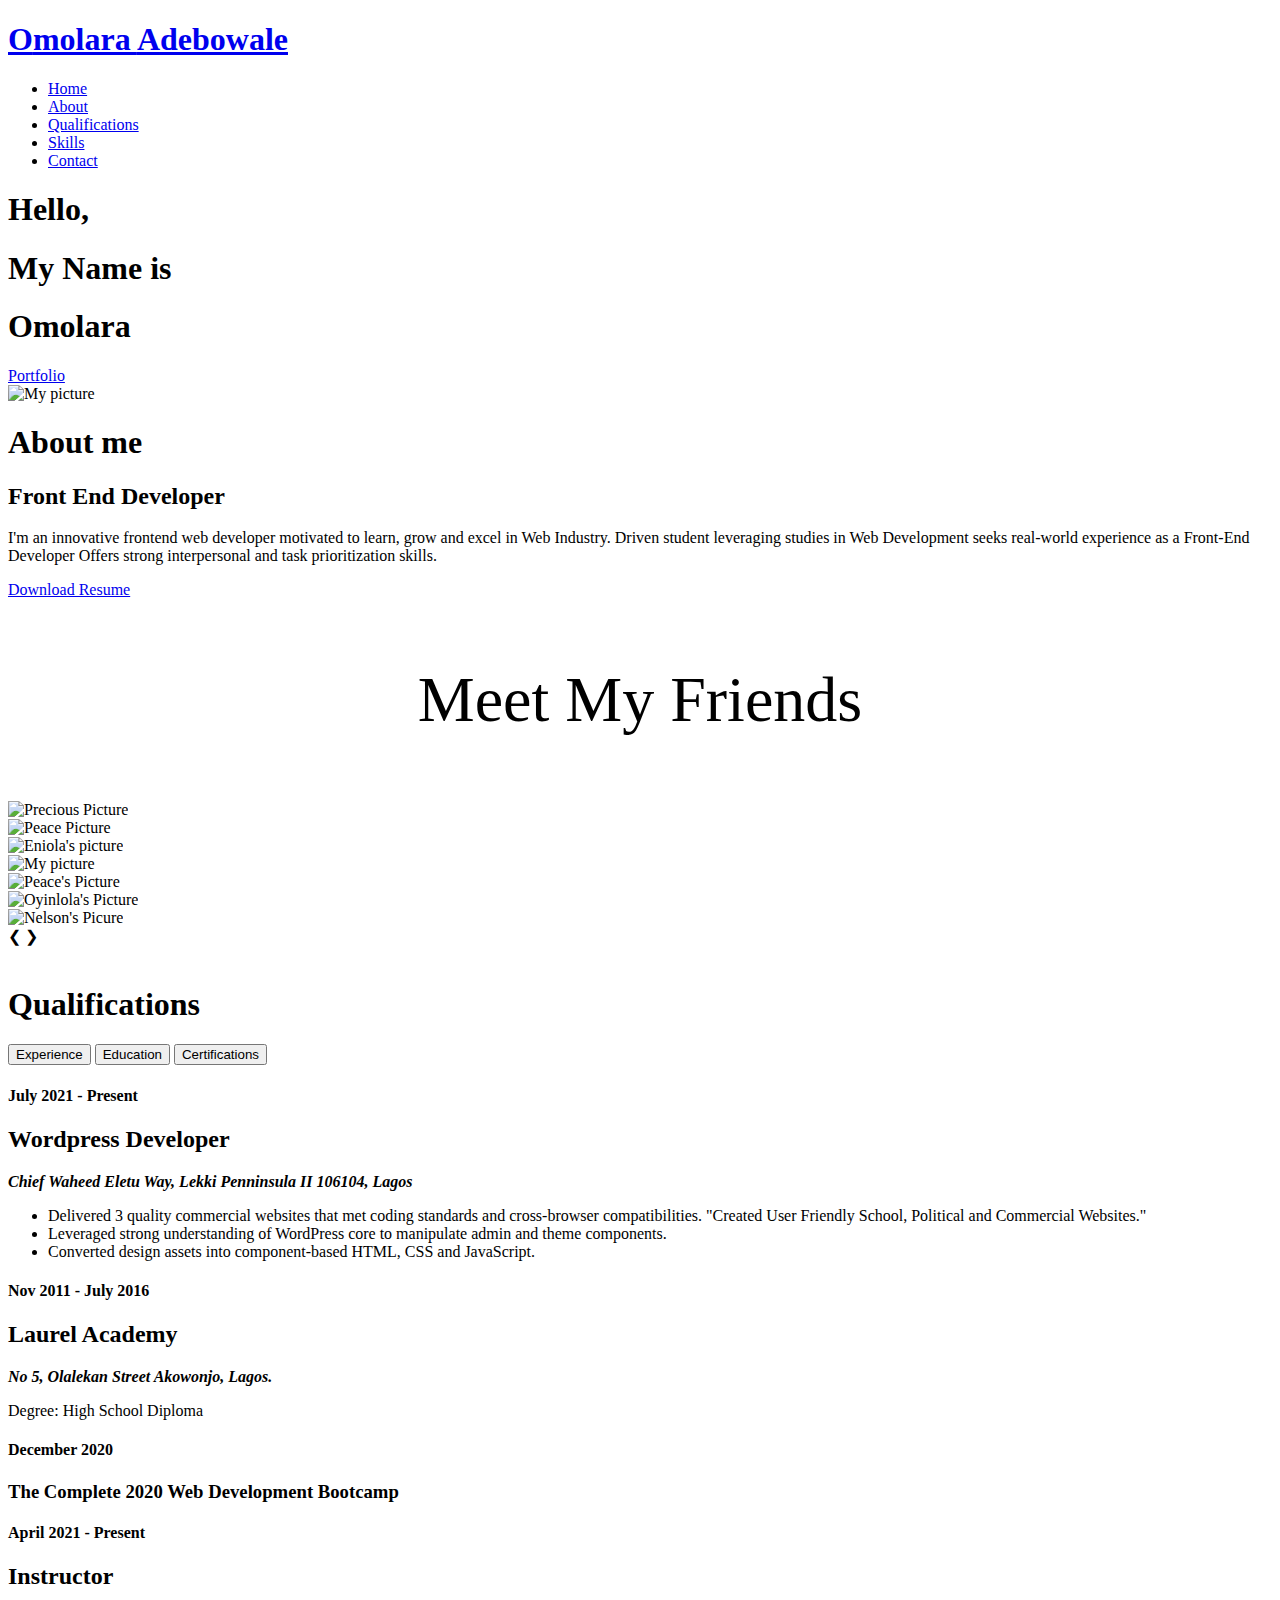
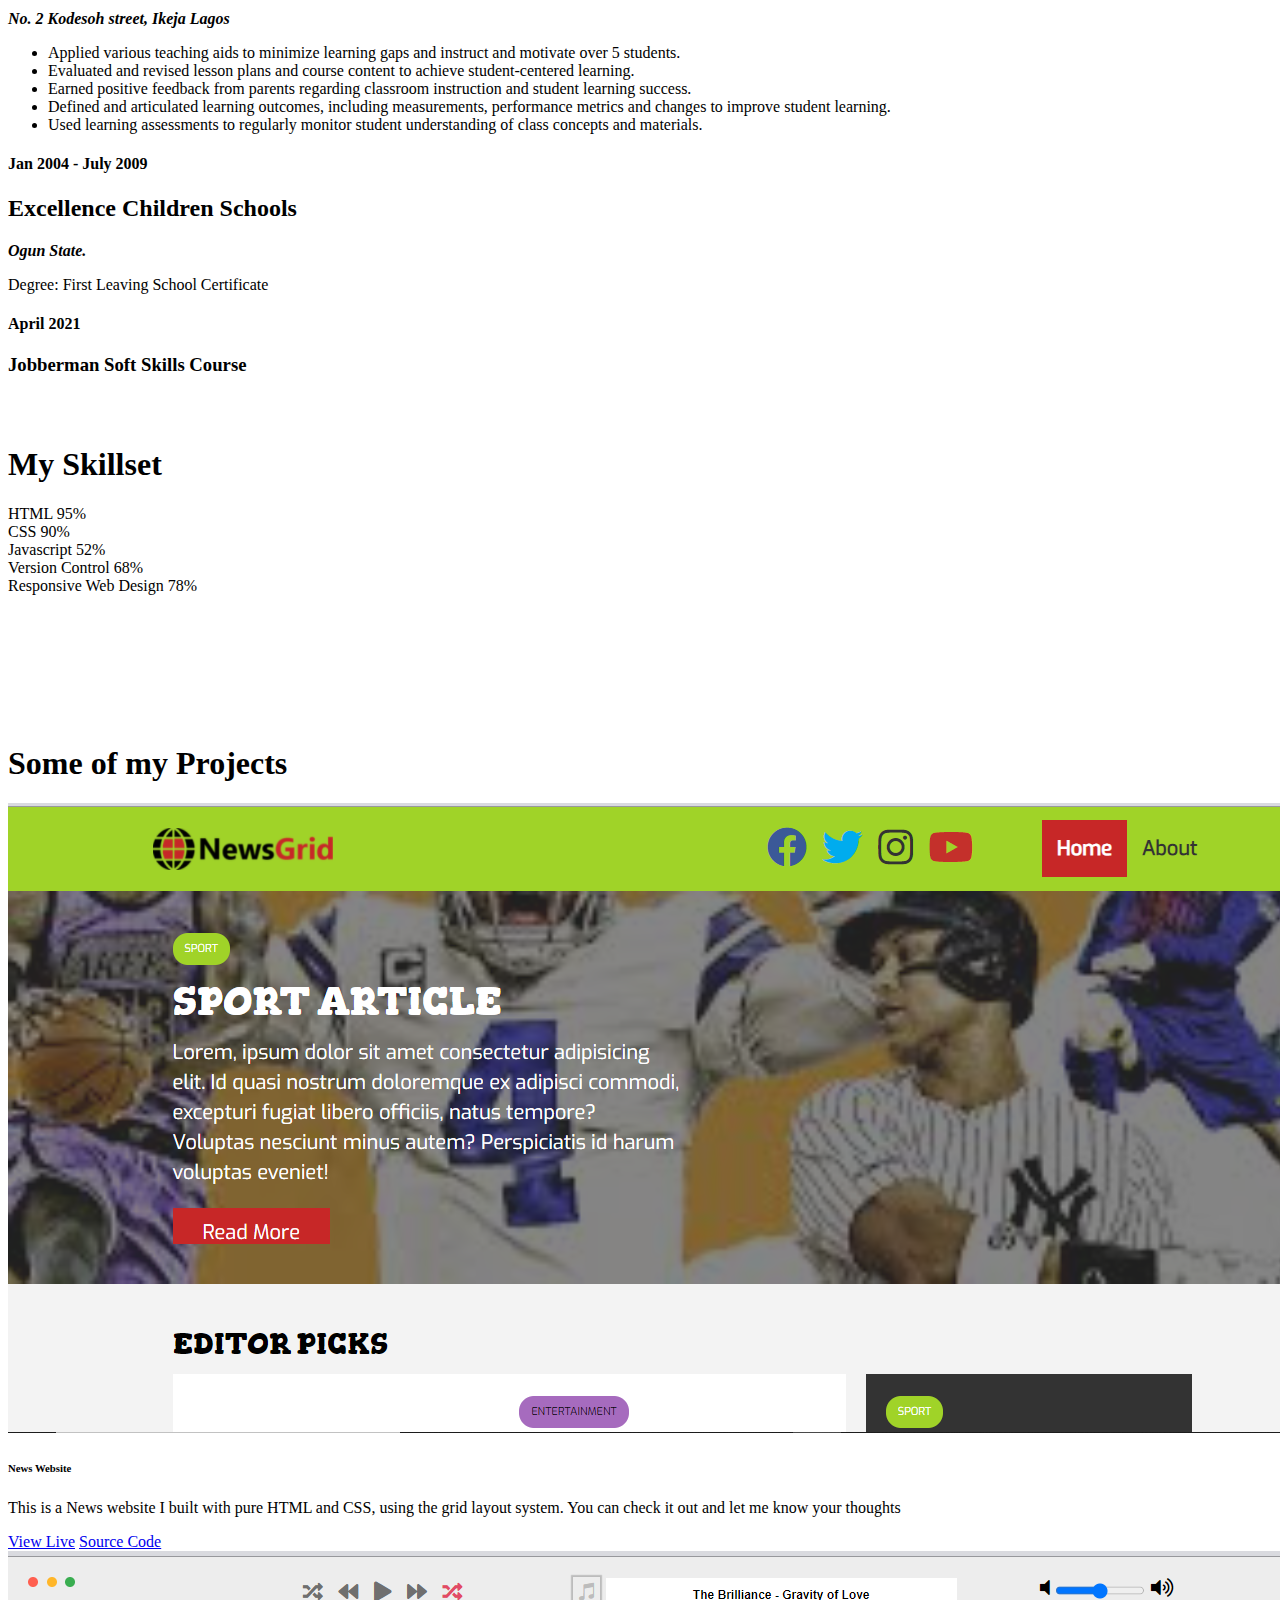
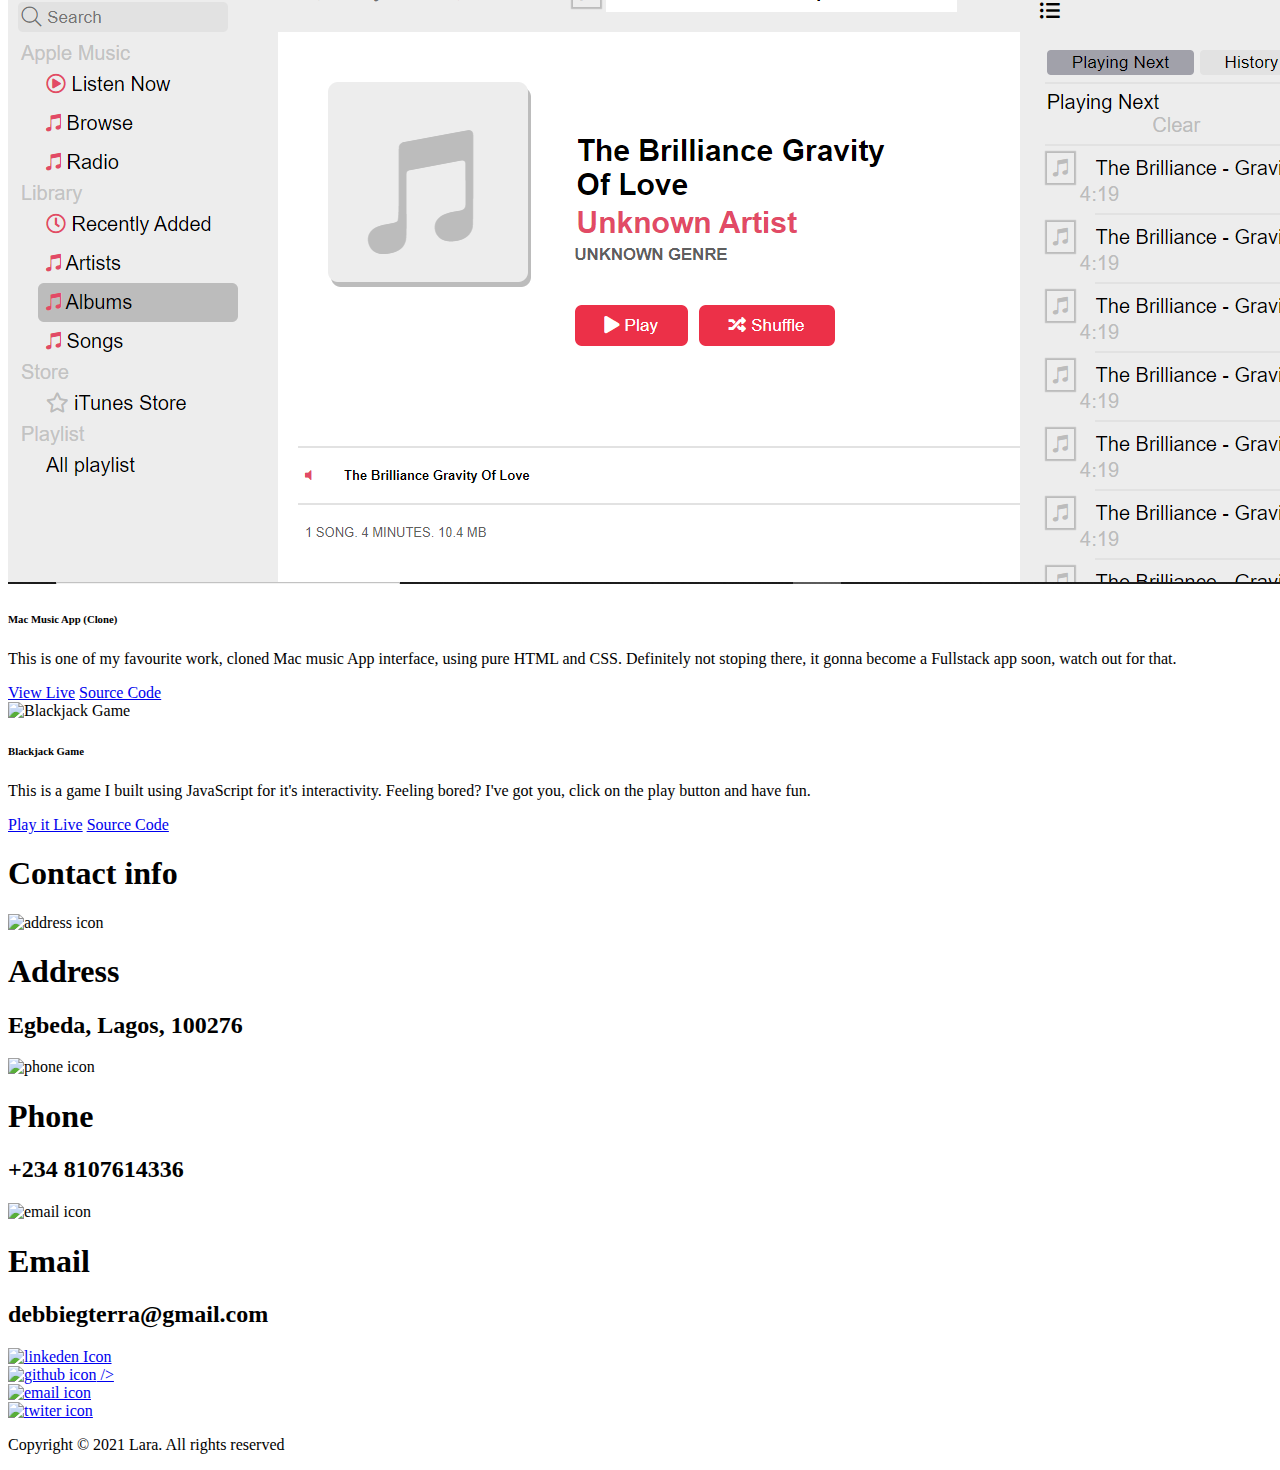
==== index.html @ 4f4d8c65 "made a few changes like adding alt to some img" ====
<!DOCTYPE html>
<html lang="en">
<head>
    <meta charset="UTF-8">
    <meta http-equiv="X-UA-Compatible" content="IE=edge">
    <meta name="viewport" content="width=device-width, initial-scale=1.0">

    <!-- Font Awesome -->
    <link href="https://fonts.googleapis.com/css2?family=Poppins:wght@500&display=swap" rel="stylesheet">

    <!-- Css File -->
    <link rel="stylesheet" href="style.css">
    <title>Omolara's personal Website</title>
</head>
<body>
    <!-- Header -->
    <!-- Navbar Code Starts Here -->
  <section id="header">
    <div class="header container">
      <div class="nav-bar">
        <div class="brand">
          <a href="#hero">
            <h1><span>O</span>molara <span>A</span>debowale</h1>
          </a>
        </div>
        <!-- Code to activate Dom for Small screen Devices -->
        <div class="nav-list">
          <div class="hamburger">
            <div class="bar"></div>
          </div>
          <!-- Menu Items -->
          <ul>
            <li><a href="#hero" data-after="Home">Home</a></li>
            <li><a href="#about" data-after="About">About</a></li>
            <li><a href="#qualification" data-after="Qualifications">Qualifications</a></li>
            <li><a href="#skills" data-after="Skills">Skills</a></li>
            <li><a href="#contact" data-after="Contact">Contact</a></li>
          </ul>
        </div>
      </div>
    </div>
  </section>
      <!-- Navbar Code Starts Here -->
      
      <!-- Hero Section starts Here -->
      <section id="hero">
    <div class="hero container">
      <div>
        <h1>Hello, <span></span></h1>
        <h1>My Name is <span></span></h1>
        <h1>Omolara <span></span></h1>
        <a href="#projects" class="cta">
          <span></span>
          <span></span>
          <span></span>
          <span></span>
          Portfolio</a>
        </div>
      </div>
    </section>
    <!--Hero Section Ends here -->
    <!-- Ended Header -->


  <!-- About Me Section Starts Here -->
  <section id="about">
    <div class="about container">
      <div class="col-left">
        <div class="about-img">
          <img src="./img/lara.jpg" alt="My picture">
        </div>
      </div>
      <div class="col-right">
        <h1 class="section-title">About <span>me</span></h1>
        <h2>Front End Developer</h2>
        <p>I'm an innovative frontend web developer motivated to learn, grow and excel in Web Industry. Driven student leveraging studies in Web Development seeks real-world experience as a Front-End Developer Offers strong interpersonal and task prioritization skills.</p>
        <a href="#" download="Omolara_Adebowale_Resume.DOCX" target="_blank" class="cta">
          <span></span>
          <span></span>
          <span></span>
          <span></span>
          Download Resume</a>
      </div>
    </div>
     <h3 style="font-size: 4em; font-weight: 500; text-align: center;">Meet My Friends</h3>
    <!-- Slider Image code begins Here -->
<div class="slideshow-container">
  <div class="mySlides fade">
    <img src="img/Preshy.jpeg" alt="Precious Picture" >
  </div>

  <div class="mySlides fade">
    <img src="img/Peace.jpeg" alt="Peace Picture">
  </div>

  <div class="mySlides fade">
    <img src="img/Eniola.jpeg" alt="Eniola's picture">
  </div>

  <div class="mySlides fade">
    <img src="img/Lara2.jpeg" alt="My picture">
  </div>

  <div class="mySlides fade">
    <img src="img/Beauty.jpeg" alt="Peace's Picture">
  </div>

  <div class="mySlides fade">
    <img src="img/Oyin.jpeg" alt="Oyinlola's Picture">
  </div>

  <div class="mySlides fade">
    <img src="img/Nelson.jpeg" alt="Nelson's Picure">
  </div>

  <!-- Next and previous buttons of the Slider -->
  <a class="prev" onclick="plusSlides(-1)">&#10094;</a>
  <a class="next" onclick="plusSlides(1)">&#10095;</a>
</div>
<br>

<!-- The dots/circles below the Slider -->
<div style="text-align:center">
  <span class="dot" onclick="currentSlide(1)"></span>
  <span class="dot" onclick="currentSlide(2)"></span>
  <span class="dot" onclick="currentSlide(3)"></span>
  <span class="dot" onclick="currentSlide(4)"></span>
  <span class="dot" onclick="currentSlide(5)"></span>
  <span class="dot" onclick="currentSlide(6)"></span>
  <span class="dot" onclick="currentSlide(7)"></span>
</div>
</section>
  <!--About me Section ends here-->


  <!--  Begining of the Qualification Section -->

  <section class="menu">
    <div class="menu-container">
      <h1  id="qualification" class="section-title" >Qualifications</h1>
    </div>
    <!-- Filterable Categories -->
    <div class = "menu-btns">
      <button type = "button" class = "menu-btn active-btn" id = "experience">Experience</button>
      <button type = "button" class = "menu-btn" id = "education">Education</button>
      <button type = "button" class = "menu-btn" id = "certification">Certifications</button>
    </div>

    <div class="items">
      <!-- First item in experience Category -->
      <div class = "quali-item experience">
        <div class = "duration">
          <h4>July 2021 - Present</h4>
        </div>
        <div class = "content">
          <h2 class ="position">Wordpress Developer</h2>
          <div class = "line"></div>
          <b><i >Chief Waheed Eletu Way, Lekki Penninsula II 106104, Lagos</i></b>
          <ul >
            <li>Delivered 3 quality commercial websites that met coding standards and cross-browser compatibilities. "Created User Friendly School, Political and Commercial Websites."</li>
            <li>Leveraged strong understanding of WordPress core to manipulate admin and theme components.</li>
            <li>Converted design assets into component-based HTML, CSS and JavaScript.</li>
          </ul>
        </div>
      </div>
      <!-- end of item -->

          <!-- First item in education Category -->
      <div class = "quali-item education">
        <div class = "duration">
          <h4>Nov 2011 - July 2016</h4>
        </div>
        <div class = "content">
          <h2 class = "position">Laurel Academy</h2>
          <div class = "line"></div>
          <b><i >No 5, Olalekan Street Akowonjo, Lagos.</i></b>
          <p class = "category">Degree: <span>High School Diploma</span></p>
        </div>
      </div>
      <!-- end of item -->

      <!-- First item in certification Category -->

       <div class = "quali-item certification">
        <div class = "duration">
          <h4>December 2020</h4>
        </div>
        <div class = "content">
          <h3 class = "course">The Complete 2020 Web Development Bootcamp</h3>
        </div>
      </div>
      <!-- end of item -->

      <!-- Last item in experience Category -->
      <div class = "quali-item experience">
        <div class = "duration">
          <h4>April 2021 - Present</h4>
        </div>
        <div class = "content">
          <h2 class = "position">Instructor</h2>
          <div class = "line"></div>
          <b><i >No. 2 Kodesoh street, Ikeja Lagos</i></b>
          <ul >
            <li>Applied various teaching aids to minimize learning gaps and instruct and motivate over 5 students.</li>
            <li>Evaluated and revised lesson plans and course content to achieve student-centered learning.</li>
            <li>Earned positive feedback from parents regarding classroom instruction and student learning success.</li>
            <li>Defined and articulated learning outcomes, including measurements, performance metrics and changes to improve student learning.</li>
            <li>Used learning assessments to regularly monitor student understanding of class concepts and materials.</li>
          </ul>
        </div>
      </div>
      <!-- end of item -->

      <!-- Last item in education Category -->
       <div class = "quali-item education">
        <div class = "duration">
          <h4>Jan 2004 - July 2009</h4>
        </div>
        <div class = "content">
          <h2 class = "position">Excellence Children Schools</h2>
          <div class = "line"></div>
          <b><i > Ogun State.</i></b>
          <p class = "category">Degree: <span>First Leaving School Certificate</span></p>
        </div>
      </div>
      <!-- end of item -->

      <!-- Last item in certification Category -->
      <div class = "quali-item certification">
        <div class = "duration">
          <h4>April 2021</h4>
        </div>
        <div class = "content">
          <h3 class = "course">Jobberman Soft Skills Course</h3>
        </div>
      </div>
  
      <!-- end of item -->

    </div>
  </section>
  <!-- End of Qualification Section -->
  

  <!-- Skills Section -->
  <section id="skills" >
    <h1 style="margin-top: 70px;" class="section-title">My <span>Skillset</span></h1>
    <div class="container2">
      <div class="skills">
          <div class="details">
              <span>HTML</span>
              <span>95%</span>
          </div>
          <div class="bar">
              <div id="html-bar"></div>
          </div>
      </div>
      <div class="skills">
          <div class="details">
              <span>CSS</span>
              <span>90%</span>
          </div>
          <div class="bar">
              <div id="css-bar"></div>
          </div>
      </div>
      <div class="skills">
          <div class="details">
              <span>Javascript</span>
              <span>52%</span>
          </div>
          <div class="bar">
              <div id="js-bar"></div>
          </div>
      </div>
      <div class="skills">
          <div class="details">
              <span>Version Control</span>
              <span>68%</span>
          </div>
          <div class="bar">
              <div id="V-control-bar"></div>
          </div>
      </div>
      <div class="skills">
        <div class="details">
            <span>Responsive Web Design</span>
            <span>78%</span>
        </div>
        <div class="bar">
            <div id="R-design-bar"></div>
        </div>
    </div>
  </div>
  </section>
  <!-- End Skills Section -->

  <!-- Prortfolio/Project Section Starts here-->
  <section style="margin-top: 150px;"  id="projects">
      <div class="projects-header">
        <h1 class="section-title">Some of my <span>Projects</span></h1>
      </div>
      <div class="post-wrapper">

				<div>
					<div class="post">
						<img class="thumbnail" src="img/newsgridsite.png" alt="Newsgrid Website">
						<div class="post-preview">
							<h6 class="post-title">News Website</h6>
							<p class="post-intro">This is a News website I built with pure HTML and CSS, using the grid layout system. You can check it out and let me know your thoughts</p>
							<a class="btn" href="https://omolara5861.github.io/newsgrid/" target="_blank">View Live</a>
              <a class="btn src-code" href="https://github.com/Omolara5861/newsgrid" target="_blank">Source Code</a>

						</div>
					</div>
				</div>

				<div>
					<div class="post">
						<img class="thumbnail" src="img/macmusicapp.png" alt="Music App">
						<div class="post-preview">
							<h6 class="post-title">Mac Music App (Clone)</h6>
							<p class="post-intro">This is one of my favourite work, cloned Mac music App interface, using pure HTML and CSS. Definitely not stoping there, it gonna become a Fullstack app soon, watch out for that.</p>
							<a class="btn" href="https://omolara5861.github.io/macmusicplayer/" target="_blank">View Live</a>
              <a class="btn src-code" href="https://github.com/Omolara5861/macmusicplayer" target="_blank">Source Code</a>
						</div>
					</div>
				</div>

				<div>
					<div class="post">
						<img class="thumbnail" src="img/blackjackgame.png" alt="Blackjack Game">
						<div class="post-preview">
							<h6 class="post-title">Blackjack Game</h6>
							<p class="post-intro">This is a game I built using JavaScript for it's interactivity. Feeling bored? I've got you, click on the play button and have fun.</p>
							<a class="btn" href="https://omolara5861.github.io/black-jack-game/" target="_blank">Play it Live</a>
              <a class="btn src-code" href="https://github.com/Omolara5861/black-jack-game" target="_blank">Source Code</a>
						</div>
					</div>
				</div>
			</div>
    </div>
</section>
  <!-- End Projects Section -->
  
  <!-- Contact Section -->
  <section id="contact">
    <div class="contact container">
      <div>
        <h1 class="section-title">Contact <span>info</span></h1>
      </div>
      <div class="contact-items">
        <div class="contact-item">
          <div class="icon"><img src="https://img.icons8.com/bubbles/100/000000/map-marker.png" alt="address icon"/></div>
          <div class="contact-info">
            <h1>Address</h1>
            <h2>Egbeda, Lagos, 100276</h2>
          </div>
        </div>
        <div class="contact-item">
          <div class="icon"><img src="https://img.icons8.com/bubbles/100/000000/phone.png" alt="phone icon"/></div>
          <div class="contact-info">
            <h1>Phone</h1>
            <h2>+234 8107614336</h2>
          </div>
        </div>
        <div class="contact-item">
          <div class="icon"><img src="https://img.icons8.com/bubbles/100/000000/new-post.png" alt="email icon" /></div>
          <div class="contact-info">
            <h1>Email</h1>
            <h2>debbiegterra@gmail.com</h2>
          </div>
        </div>
      </div>
    </div>
  </section>
  <!-- End of Contact Section -->

  <!-- Footer -->
  <footer id="footer">
    <div class="footer container">
       <div class="social-icon">

        <!-- Linkedin Profile -->
         <div class="social-item">
           <a href="https://linkedin.com/in/omolara-ad"><img src="https://img.icons8.com/bubbles/100/000000/linkedin--v1.png" alt="linkeden Icon"/></a>
         </div> 

         <!-- Github Account -->
        <div class="social-item">
          <a href="https://github.com/Omolara5861"><img src="https://img.icons8.com/bubbles/100/000000/github.png" alt="github icon"/> /></a>
        </div>
        
        <!-- Email Address -->
        <div class="social-item">
          <a href="mailto:debbiegterra@gmail.com"><img src="https://img.icons8.com/bubbles/100/000000/new-post.png" alt="email icon" /></a>
        </div>
        
        <!-- Twitter Account -->
        <div class="social-item">
          <a href="https://twitter.com/kesty_o"><img src="https://img.icons8.com/bubbles/100/000000/twitter.png" alt="twiter icon"/></a>
        </div>
      
    </div>
    <p>Copyright © 2021 Lara. All rights reserved</p>
  </footer>
  <!-- End Footer -->
  <script src="script.js"></script>
</body>
</html>
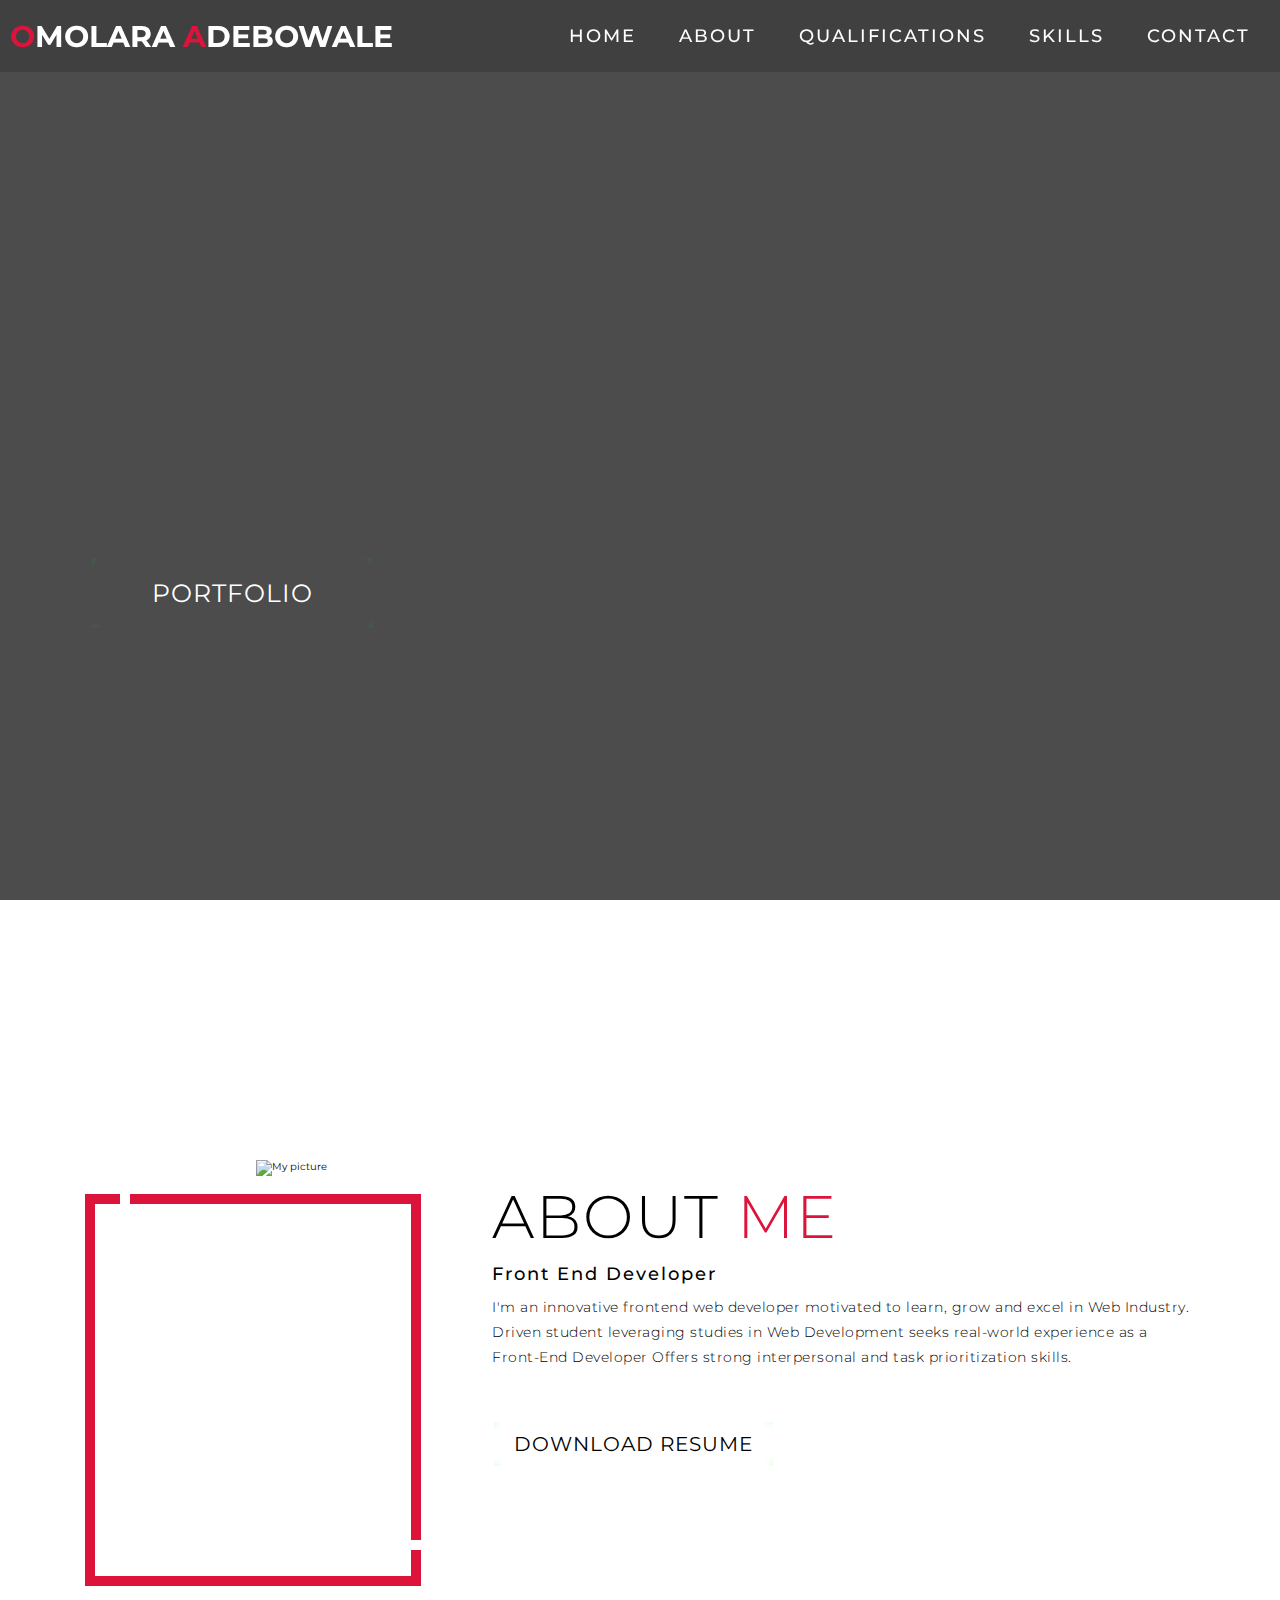
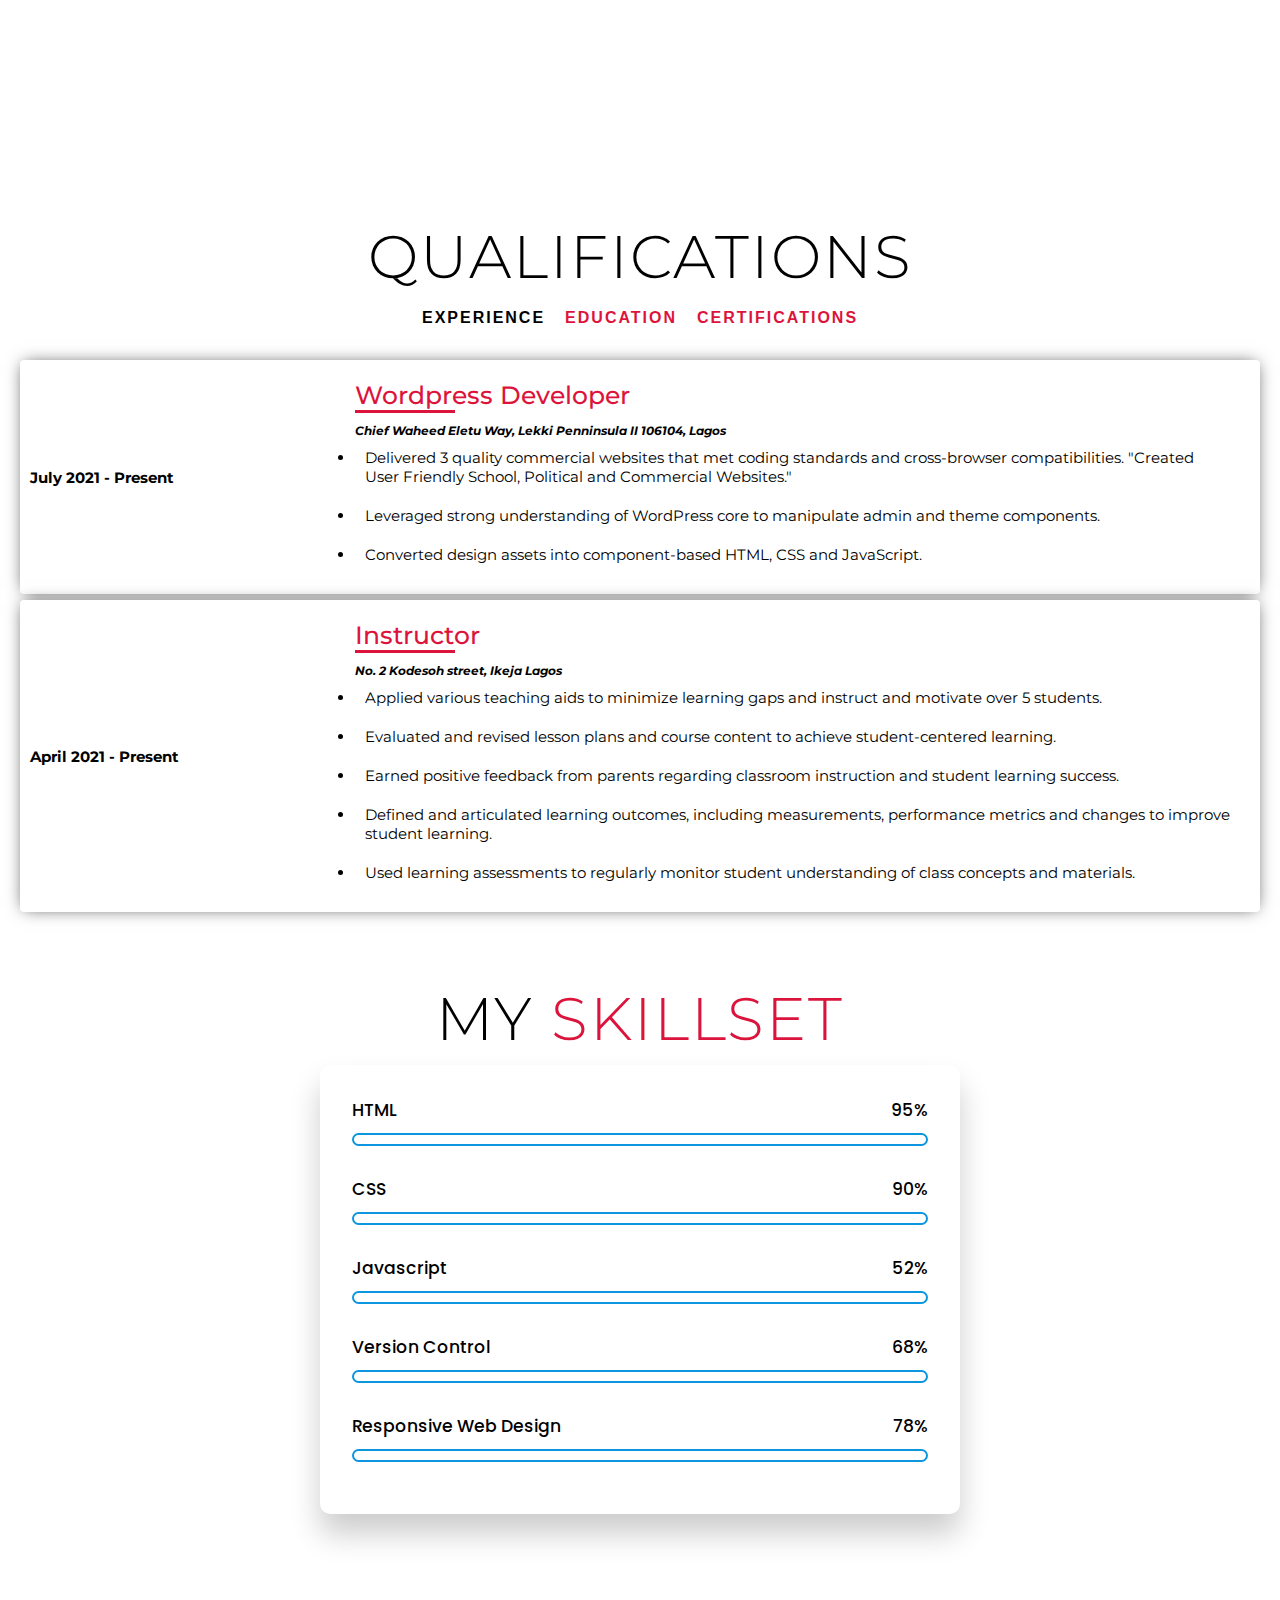
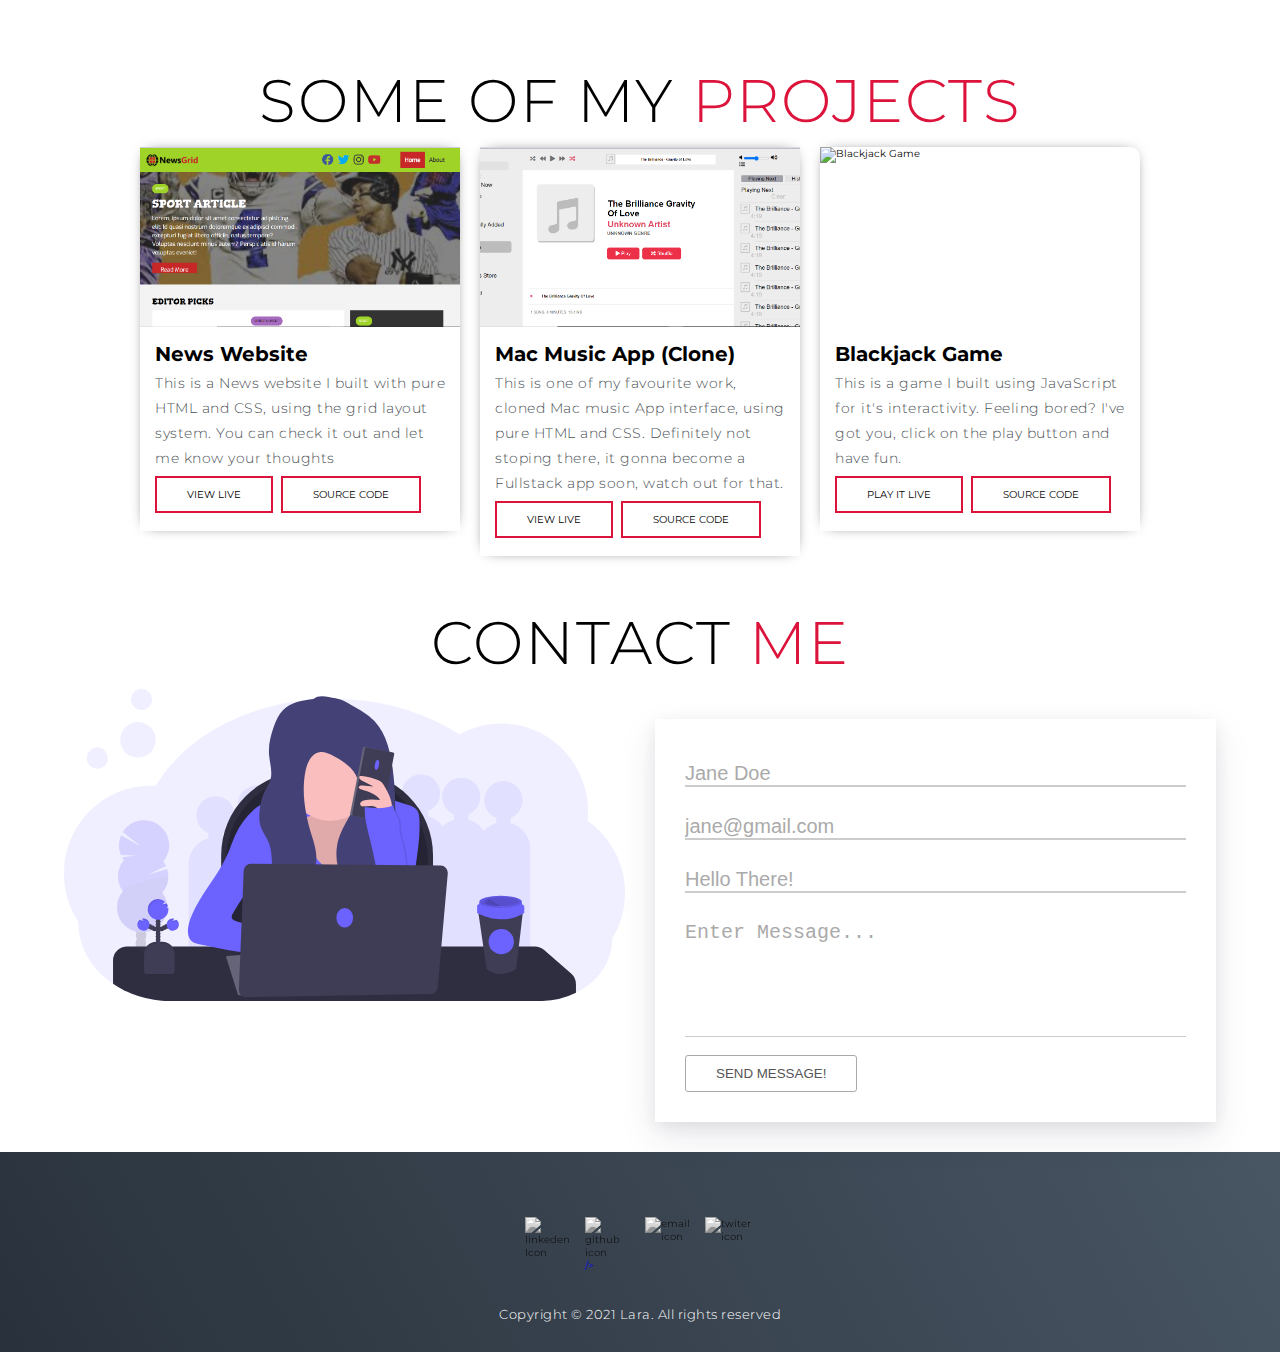
==== commit 65433328: "updated contact section" ====
--- a/index.html
+++ b/index.html
@@ -74,62 +74,14 @@
         <h1 class="section-title">About <span>me</span></h1>
         <h2>Front End Developer</h2>
         <p>I'm an innovative frontend web developer motivated to learn, grow and excel in Web Industry. Driven student leveraging studies in Web Development seeks real-world experience as a Front-End Developer Offers strong interpersonal and task prioritization skills.</p>
-        <a href="#" download="Omolara_Adebowale_Resume.DOCX" target="_blank" class="cta">
+        <a href="#" download="resume.pdf" target="_blank" class="cta">
           <span></span>
           <span></span>
           <span></span>
           <span></span>
           Download Resume</a>
       </div>
-    </div>
-     <h3 style="font-size: 4em; font-weight: 500; text-align: center;">Meet My Friends</h3>
-    <!-- Slider Image code begins Here -->
-<div class="slideshow-container">
-  <div class="mySlides fade">
-    <img src="img/Preshy.jpeg" alt="Precious Picture" >
-  </div>
-
-  <div class="mySlides fade">
-    <img src="img/Peace.jpeg" alt="Peace Picture">
-  </div>
-
-  <div class="mySlides fade">
-    <img src="img/Eniola.jpeg" alt="Eniola's picture">
-  </div>
-
-  <div class="mySlides fade">
-    <img src="img/Lara2.jpeg" alt="My picture">
-  </div>
-
-  <div class="mySlides fade">
-    <img src="img/Beauty.jpeg" alt="Peace's Picture">
-  </div>
-
-  <div class="mySlides fade">
-    <img src="img/Oyin.jpeg" alt="Oyinlola's Picture">
-  </div>
-
-  <div class="mySlides fade">
-    <img src="img/Nelson.jpeg" alt="Nelson's Picure">
-  </div>
-
-  <!-- Next and previous buttons of the Slider -->
-  <a class="prev" onclick="plusSlides(-1)">&#10094;</a>
-  <a class="next" onclick="plusSlides(1)">&#10095;</a>
-</div>
-<br>
-
-<!-- The dots/circles below the Slider -->
-<div style="text-align:center">
-  <span class="dot" onclick="currentSlide(1)"></span>
-  <span class="dot" onclick="currentSlide(2)"></span>
-  <span class="dot" onclick="currentSlide(3)"></span>
-  <span class="dot" onclick="currentSlide(4)"></span>
-  <span class="dot" onclick="currentSlide(5)"></span>
-  <span class="dot" onclick="currentSlide(6)"></span>
-  <span class="dot" onclick="currentSlide(7)"></span>
-</div>
-</section>
+</section> 
   <!--About me Section ends here-->
 
 
@@ -137,7 +89,7 @@
 
   <section class="menu">
     <div class="menu-container">
-      <h1  id="qualification" class="section-title" >Qualifications</h1>
+      <h1  id="qualification" class="section-title">Qualifications</h1>
     </div>
     <!-- Filterable Categories -->
     <div class = "menu-btns">
@@ -339,39 +291,42 @@
 					</div>
 				</div>
 			</div>
-    </div>
 </section>
   <!-- End Projects Section -->
   
   <!-- Contact Section -->
   <section id="contact">
-    <div class="contact container">
+    <div class="contact containe">
       <div>
-        <h1 class="section-title">Contact <span>info</span></h1>
-      </div>
-      <div class="contact-items">
-        <div class="contact-item">
-          <div class="icon"><img src="https://img.icons8.com/bubbles/100/000000/map-marker.png" alt="address icon"/></div>
-          <div class="contact-info">
-            <h1>Address</h1>
-            <h2>Egbeda, Lagos, 100276</h2>
-          </div>
-        </div>
-        <div class="contact-item">
-          <div class="icon"><img src="https://img.icons8.com/bubbles/100/000000/phone.png" alt="phone icon"/></div>
-          <div class="contact-info">
-            <h1>Phone</h1>
-            <h2>+234 8107614336</h2>
-          </div>
-        </div>
-        <div class="contact-item">
-          <div class="icon"><img src="https://img.icons8.com/bubbles/100/000000/new-post.png" alt="email icon" /></div>
-          <div class="contact-info">
-            <h1>Email</h1>
-            <h2>debbiegterra@gmail.com</h2>
-          </div>
-        </div>
-      </div>
+        <h1 class="section-title">Contact <span>Me</span></h1>
+      </div>
+      <div class="container1">
+      <img src="img/undraw_working_remotely_jh40.svg" alt="contact" width="600">
+      <div class="formContainer">
+        <form class="form">
+            <div class="form-group">
+                <label for="name" class="form-label">Your Name</label>
+                <input type="text" class="form-control" id="name" name="name" placeholder="Jane Doe" tabindex="1" required>
+            </div>
+            <div class="form-group">
+                <label for="email" class="form-label">Your Email</label>
+                <input type="email" class="form-control" id="email" name="email" placeholder="jane@gmail.com" tabindex="2" required>
+            </div>
+            <div class="form-group">
+                <label for="subject" class="form-label">Subject</label>
+                <input type="text" class="form-control" id="subject" name="subject" placeholder="Hello There!" tabindex="3" required>
+            </div>
+            
+            <div class="form-group">
+                <label for="message" class="form-label">Message</label>
+                <textarea class="form-control" rows="5" cols="50" id="message" name="message" placeholder="Enter Message..." tabindex="4"></textarea>
+            </div>
+            <div class="btn1Parent">
+                <button type="submit" class="btn1">Send Message!</button>
+            </div>
+        </form>
+    </div>
+    </div>
     </div>
   </section>
   <!-- End of Contact Section -->
@@ -402,9 +357,12 @@
         </div>
       
     </div>
-    <p>Copyright © 2021 Lara. All rights reserved</p>
+    <p>Copyright &copy; 2021 Lara. All rights reserved</p>
+    </div>
   </footer>
   <!-- End Footer -->
+  <!-- Jquery -->
+  <script src="https://ajax.googleapis.com/ajax/libs/jquery/3.4.1/jquery.min.js"></script>
   <script src="script.js"></script>
 </body>
 </html>--- a/style.css
+++ b/style.css
@@ -0,0 +1,948 @@
+@import 'https://fonts.googleapis.com/css?family=Montserrat:300, 400, 700&display=swap';
+* {
+	padding: 0;
+	margin: 0;
+	box-sizing: border-box;
+}
+
+:root{
+    --main-color: crimson;
+    --primary-color: white;
+    --secondary-color: black;
+	--back:rgba(0, 150,100,.3);
+}
+
+html {
+	font-size: 10px;
+	font-family: 'Montserrat', sans-serif;
+	scroll-behavior: smooth;
+}
+a {
+	text-decoration: none;
+}
+.container {
+	min-height: 100vh;
+	width: 100%;
+	display: flex;
+	align-items: center;
+	justify-content: center;
+}
+img {
+	height: 100%;
+	width: 100%;
+	object-fit: cover;
+}
+p {
+	color: var(--secondary-color);
+	font-size: 1.4rem;
+	margin-top: 5px;
+	line-height: 2.5rem;
+	font-weight: 300;
+	letter-spacing: 0.05rem;
+}
+.section-title {
+	font-size: 3rem;
+	font-weight: 300;
+	color: var(--secondary-color);
+	margin-bottom: 10px;
+	text-transform: uppercase;
+	letter-spacing: 0.2rem;
+	text-align: center;
+}
+.section-title span {
+	color: var(--main-color);
+}
+
+.cta {
+	display: inline-block;
+	padding: 10px 30px;
+	color: white;
+	position: relative;
+	background-color: transparent;
+	border: 2px solid transparent;
+	font-size: 2rem;
+	text-transform: uppercase;
+	letter-spacing: 0.1rem;
+	margin-top: 30px;
+	transition: 0.3s ease;
+	transition-property: background-color, color;
+	overflow: hidden;
+}
+.cta:hover, .btn:hover {
+	color: var(--primary-color);
+	background-color: var(--main-color);
+}
+
+/* BTN Style */
+.btn {
+	display: inline-block;
+	padding: 10px 30px;
+	margin: 5px 5px 0px 0px;
+	color: var(--secondary-color);
+	background-color: transparent;
+	border: 2px solid var(--main-color);
+	text-transform: uppercase;
+	transition: 0.3s ease;
+	transition-property: background-color, color;
+	overflow: hidden;
+}
+
+/*End of BTN Style */
+
+
+/* CTA Animation */
+.cta span{
+	position: absolute;
+	display:inline-block;
+	box-shadow: 0 0 10px lime;
+	
+}
+.cta span:nth-child(1){
+	height: 2px;
+	top: 0;
+	left: -150px;
+	width: 150px;
+	background: linear-gradient(to right , var(--back),var(--main-color));
+	animation: animate 2s linear  infinite;
+	
+}
+@keyframes animate{
+	
+	to{
+		left: 150px;
+	}
+}
+.cta span:nth-child(2){
+	height: 50px;
+	width: 2px;
+	right: 0;
+	top: -50px;
+	background: linear-gradient(to bottom, var(--back),var(--main-color));
+	animation: animate2 2s linear 1s infinite;
+}
+@keyframes animate2{
+	
+	to{
+		top: 50px;
+	}
+}
+.cta span:nth-child(3){
+	height: 2px;
+	width: 150px;
+	bottom: 0;
+	right: -150px;
+	background: linear-gradient(to left, var(--back),var(--main-color));
+	animation: animate3 2s linear 2s infinite;
+}
+@keyframes animate3{
+            
+	to{
+		right: 150px;
+	}
+}
+.cta span:nth-child(4){
+	height: 50px;
+	width: 2px;
+	left: 0;
+	bottom: -50px;
+	background: linear-gradient(to top, var(--back),var(--main-color));
+	animation: animate4 2s linear 3s infinite;
+}
+@keyframes animate4{
+	
+	to{
+		bottom: 50px;
+	}
+}
+
+/* End of CTA Animation */
+.brand h1 {
+	font-size: 3rem;
+	text-transform: uppercase;
+	color: var(--primary-color);
+}
+.brand h1 span {
+	color: var(--main-color);
+}
+
+/* Header section */
+#header {
+	position: fixed;
+	z-index: 1000;
+	left: 0;
+	top: 0;
+	width: 100vw;
+	height: auto;
+}
+#header .header {
+	min-height: 8vh;
+	background-color: rgba(31, 30, 30, 0.24);
+	transition: 0.3s ease background-color;
+}
+#header .nav-bar {
+	display: flex;
+	align-items: center;
+	justify-content: space-between;
+	width: 100%;
+	height: 100%;
+	max-width: 1300px;
+	padding: 0 10px;
+}
+#header .nav-list ul {
+	list-style: none;
+	position: absolute;
+	background-color: rgb(31, 30, 30);
+	width: 100vw;
+	height: 100vh;
+	left: 100%;
+	top: 0;
+	display: flex;
+	flex-direction: column;
+	justify-content: center;
+	align-items: center;
+	z-index: 1;
+	overflow-x: hidden;
+	transition: 0.5s ease left;
+}
+#header .nav-list ul.active {
+	left: 0%;
+}
+#header .nav-list ul a {
+	font-size: 2.5rem;
+	font-weight: 500;
+	letter-spacing: 0.2rem;
+	text-decoration: none;
+	color: var(--primary-color);
+	text-transform: uppercase;
+	padding: 20px;
+	display: block;
+}
+#header .nav-list ul a::after {
+	content: attr(data-after);
+	position: absolute;
+	top: 50%;
+	left: 50%;
+	transform: translate(-50%, -50%) scale(0);
+	color: rgba(240, 248, 255, 0.021);
+	font-size: 13rem;
+	letter-spacing: 50px;
+	z-index: -1;
+	transition: 0.3s ease letter-spacing;
+}
+#header .nav-list ul li:hover a::after {
+	transform: translate(-50%, -50%) scale(1);
+	letter-spacing: initial;
+}
+#header .nav-list ul li:hover a {
+	color: var(--main-color);
+}
+#header .hamburger {
+	height: 60px;
+	width: 60px;
+	display: inline-block;
+	border: 3px solid var(--primary-color);
+	border-radius: 50%;
+	position: relative;
+	display: flex;
+	align-items: center;
+	justify-content: center;
+	z-index: 100;
+	cursor: pointer;
+	transform: scale(0.8);
+	margin-right: 20px;
+}
+#header .hamburger:after {
+	position: absolute;
+	content: '';
+	height: 100%;
+	width: 100%;
+	border-radius: 50%;
+	border: 3px solid var(--primary-color);
+	animation: hamburger_puls 1s ease infinite;
+}
+#header .hamburger .bar {
+	height: 2px;
+	width: 30px;
+	position: relative;
+	background-color: var(--primary-color);
+	z-index: -1;
+}
+#header .hamburger .bar::after,
+#header .hamburger .bar::before {
+	content: '';
+	position: absolute;
+	height: 100%;
+	width: 100%;
+	left: 0;
+	background-color: var(--primary-color);
+	transition: 0.3s ease;
+	transition-property: top, bottom;
+}
+#header .hamburger .bar::after {
+	top: 8px;
+}
+#header .hamburger .bar::before {
+	bottom: 8px;
+}
+#header .hamburger.active .bar::before {
+	bottom: 0;
+}
+#header .hamburger.active .bar::after {
+	top: 0;
+}
+/* End Header section */
+
+/* Hero Section */
+#hero {
+	background-image: url(./img/bg-img.jpg);
+	background-size: cover;
+	background-position: top center;
+	position: relative;
+	z-index: 1;
+}
+#hero::after {
+	content: '';
+	position: absolute;
+	left: 0;
+	top: 0;
+	height: 100%;
+	width: 100%;
+	background-color: var(--secondary-color);
+	opacity: 0.7;
+	z-index: -1;
+}
+#hero .hero {
+	max-width: 1200px;
+	margin: 0 auto;
+	padding: 0 50px;
+	justify-content: flex-start;
+}
+#hero h1 {
+	display: block;
+	width: fit-content;
+	font-size: 4rem;
+	position: relative;
+	color: transparent;
+	animation: text_reveal 0.5s ease forwards;
+	animation-delay: 1s;
+}
+#hero h1:nth-child(1) {
+	animation-delay: 1s;
+}
+#hero h1:nth-child(2) {
+	animation-delay: 2s;
+}
+#hero h1:nth-child(3) {
+	animation: text_reveal_name 0.5s ease forwards;
+	animation-delay: 3s;
+}
+#hero h1 span {
+	position: absolute;
+	top: 0;
+	left: 0;
+	height: 100%;
+	width: 0;
+	background-color: var(--main-color);
+	animation: text_reveal_box 1s ease;
+	animation-delay: 0.5s;
+}
+#hero h1:nth-child(1) span {
+	animation-delay: 0.5s;
+}
+#hero h1:nth-child(2) span {
+	animation-delay: 1.5s;
+}
+#hero h1:nth-child(3) span {
+	animation-delay: 2.5s;
+}
+
+/* End Hero Section */
+
+
+/* About Section */
+#about .about {
+	flex-direction: column-reverse;
+	text-align: center;
+	max-width: 1200px;
+	margin: 0 auto;
+	padding: 100px 20px;
+}
+#about .col-left {
+	width: 250px;
+	height: 360px;
+}
+#about .col-right {
+	width: 100%;
+}
+#about .col-right h2 {
+	font-size: 1.8rem;
+	font-weight: 500;
+	letter-spacing: 0.2rem;
+	margin-bottom: 10px;
+}
+#about .col-right p {
+	margin-bottom: 20px;
+}
+#about .col-right .cta {
+	color: var(--secondary-color);
+	margin-bottom: 50px;
+	padding: 10px 20px;
+	font-size: 2rem;
+}
+#about .col-left .about-img {
+	height: 100%;
+	width: 100%;
+	position: relative;
+	border: 10px solid var(--primary-color);
+}
+#about .col-left .about-img::after {
+	content: '';
+	position: absolute;
+	left: -33px;
+	top: 19px;
+	height: 98%;
+	width: 98%;
+	border: 7px solid var(--main-color);
+	z-index: -1;
+}
+/* End About Section */
+
+/* Qualification */
+
+.menu{
+    margin: 2rem;
+}
+.menu-container{
+    max-width: 1280px;
+    margin: 0 auto;
+    padding: 0 3rem;
+}
+
+.menu-btns{
+    padding: 0.6rem 0;
+    display: flex;
+    justify-content: center;
+	flex-direction: column;
+}
+.menu-btn{
+    text-transform: uppercase;
+    font-size: 1.6rem;
+	font-weight: 600;
+	letter-spacing: 0.2rem;
+    background: none;
+    border: none;
+    color: var(--main-color);
+    display: block;
+    margin: 0 1rem;
+    cursor: pointer;
+    outline: 0;
+    transition: opacity 0.4s ease-out;
+}
+.menu-btn::after{
+    content: "";
+    display: block;
+    height: 2px;
+    margin-left: auto;
+    margin-right: auto;
+    background: var(--main-color);
+    margin-top: 0.5rem;
+    width: 0;
+    transition: width 0.4s ease-out;
+}
+.menu-btn:hover::after{
+    width: 100%;
+}
+.menu-btn:hover{
+    opacity: 0.8;
+}
+.active-btn{
+    color: var(--secondary-color);
+}
+
+b {
+	font-size: 1.2em;
+}
+
+.menu li {
+	padding: 10px;
+	font-size: 1.5em;
+}
+
+.duration h4 {
+	font-size: 1.5em;
+}
+.items{
+    margin: 2rem 0;
+}
+.quali-item{
+    border-radius: 4px;
+	padding: 0.5rem .8rem;
+    overflow: hidden;
+    background: var(--primary-color);
+    color: var(--secondary-color);
+    margin: 0.6rem 0;
+    box-shadow: 0 0 16px -4px rgba(0, 0, 0, 0.75);
+    animation: fadeIn 2s;
+}
+@keyframes fadeIn{
+    from{
+        opacity: 0;
+    }
+    to{
+        opacity: 1;
+    }
+}
+
+.content{
+    padding: 1rem;
+}
+
+.position {
+    color: var(--main-color);
+    font-weight: 500;
+    text-transform: capitalize;
+	font-size: 25px;
+}
+.line{
+    width: 100px;
+    height: 3px;
+    background: var(--main-color);
+    margin-bottom: 1rem;
+}
+.course{
+    padding: 0.4rem 0;
+    font-weight: 600;
+    font-size: 1.4rem;
+    opacity: 0.8;
+}
+
+.category{
+    padding-top: 0.2rem;
+    font-size: 1rem;
+    font-weight: 800;
+}
+.category span{
+    font-weight: 500;
+}
+
+/* End of Qualification */
+
+/* Skills Section */
+/* .wrapper{
+	width: 100%;
+} */
+
+.container2{
+	margin: 2rem ;
+    padding: 30px 30px 50px;
+    background-color: white;
+    border: 2px solid rgba(255,255,255,0.06);
+    border-radius: 10px;
+    box-shadow: 0 20px 30px rgba(0,0,0,0.2);
+/*    backdrop-filter: blur(10px);*/
+} 
+.container2 *{
+    font-family: "Poppins",sans-serif;
+    color: black;
+    font-weight: 500;
+	font-size: 1.2em;
+}
+
+.skills:not(:last-child){
+    margin-bottom: 30px;
+}
+.details{
+	width: 100%;
+    display: flex;  
+    justify-content: space-between;
+    margin-bottom: 10px;
+}
+
+.bar{
+ 
+    border: 2px solid #0d96e0;
+ 
+    border-radius: 20px;
+  
+}
+.bar div{
+    width: 0;
+    height: 9px;
+    border-radius: 10px;
+    background-color: #0d96e0;
+   
+ 
+}
+#html-bar{
+    animation: html-fill 2s forwards;
+}
+@keyframes html-fill{
+    100%{
+        width: 90%;
+    }
+}
+#css-bar{
+    animation: css-fill 2s forwards;
+}
+@keyframes css-fill{
+    100%{
+        width: 75%;
+    }
+}
+#js-bar{
+    animation: js-fill 2s forwards;
+}
+@keyframes js-fill {
+    100%{
+        width: 72%;
+    }
+}
+#V-control-bar{
+    animation: V-control-fill 2s forwards;
+}
+@keyframes V-control-fill{
+    100%{
+        width: 58%;
+    }
+} 
+#R-design-bar{
+    animation: R-design-fill 2s forwards;
+}
+@keyframes R-design-fill{
+    100%{
+        width: 58%;
+    }
+}
+/* End of Skills Section */
+
+/* Project Section */
+.post-wrapper{
+	display: grid;
+	grid-template-columns: repeat(auto-fit, 320px);
+	gap:20px;
+	justify-content: center;
+	padding-bottom: 50px;
+}
+
+.post{
+	border:1px solid var(--borderColor);
+	-webkit-box-shadow: -2px 7px 21px -9px rgba(0,0,0,0.75);
+	-moz-box-shadow: -2px 7px 21px -9px rgba(0,0,0,0.75);
+    box-shadow: 0 0 15px -8px #000;
+	cursor: pointer;
+    transition: all cubic-bezier(.4,0,.2,1) 1s;
+	border-radius: 10px;
+}
+
+.post:hover { 
+	transform: scale(1.1);
+    box-shadow: 10px 10px 15px -6px #15023a;
+}
+
+
+
+.thumbnail{
+	display: block;
+	width: 100%;
+	height:180px;
+	object-fit: cover;
+}
+
+.post-preview{
+	background-color: #fff;
+	padding:15px;
+}
+
+.post-title{
+	color:black;
+	margin: 0;
+	font-size: 2rem;
+}
+
+.post-intro{
+	color:#4b5156;
+	font-size: 14px;
+}
+
+/* End of Project Section */
+
+/* contact Section */
+/* #contact .contact {
+	flex-direction: column;
+	max-width: 1200px;
+	margin: 0 auto;
+	width: 90%;
+} */
+
+.container1{
+    display: grid;
+	grid-template-columns: auto ;
+	max-width: 1200px;
+	margin: 0 auto;
+	width: 90%;
+}
+
+.container1 img{
+		width: 100%;
+		height: auto;
+		object-fit: cover;
+	}
+
+.formContainer{
+    box-shadow: 0 15px 35px rgba(50,50,93,.1),0 5px 15px rgba(0,0,0,.07);
+    padding:3rem;
+    background-color:#fff;
+	margin: 30px 0;
+}
+.form-group{
+    margin-bottom:1.5rem;
+    transition:all .3s;
+}
+.form-label{
+    display:block;
+    opacity:0;
+    transition: all .3s;
+    transform:translateX(-50px);
+}
+.form-control{
+    box-shadow:none;
+    border-radius:0;
+    border-color:#ccc;
+    border-style:none none solid none;
+    width:100%;
+    font-size:2rem;
+    transition:all .6s;
+}
+.form-control::placeholder{
+    color:#aaa;
+}
+.form-control:focus{
+    box-shadow:none;
+    outline:none;
+}
+.form-group:focus-within{
+    transform:scale(1.1,1.1);
+}
+
+.form-control:invalid:focus{
+    border-color:red;
+}
+.form-control:valid:focus{
+    border-color:green;
+}
+
+.btn1Parent {
+	text-align: center;
+}
+
+.btn1{
+    background: 0 0 #fff;
+    border:1px solid #aaa;
+    border-radius:3px;
+    color: #555;
+    padding:10 50px ;
+    text-transform:uppercase;
+	display: inline-block;
+	padding: 10px 30px;
+	transition: 0.3s ease;
+	transition-property: border-color, color;
+	overflow: hidden;
+	align-self: center;
+}
+
+.btn1:hover{
+    border-color:var(--main-color);
+    color:var(--main-color);
+}
+textarea{
+    resize:none;
+}
+
+
+
+.focused > .form-label{
+    opacity:1;
+    transform:translateX(0px);
+
+}
+/*End contact Section */
+
+/* Footer */
+#footer {
+	background-image: linear-gradient(60deg, #29323c 0%, #485563 100%);
+}
+#footer .footer {
+	min-height: 200px;
+	flex-direction: column;
+	padding-top: 50px;
+	padding-bottom: 10px;
+}
+
+#footer .social-icon {
+	display: flex;
+	margin-bottom: 30px;
+}
+#footer .social-item {
+	height: 50px;
+	width: 50px;
+	margin: 0 5px;
+}
+#footer .social-item img {
+	filter: grayscale(1);
+	transition: 0.3s ease filter;
+}
+#footer .social-item:hover img {
+	filter: grayscale(0);
+}
+#footer p {
+	color: var(--primary-color);
+	font-size: 1.3rem;
+}
+/* End Footer */
+
+/* Keyframes */
+@keyframes hamburger_puls {
+	0% {
+		opacity: 1;
+		transform: scale(1);
+	}
+	100% {
+		opacity: 0;
+		transform: scale(1.4);
+	}
+}
+@keyframes text_reveal_box {
+	50% {
+		width: 100%;
+		left: 0;
+	}
+	100% {
+		width: 0;
+		left: 100%;
+	}
+}
+@keyframes text_reveal {
+	100% {
+		color: var(--primary-color);
+	}
+}
+@keyframes text_reveal_name {
+	100% {
+		color: var(--main-color);
+		font-weight: 500;
+	}
+}
+/* End Keyframes */
+
+/* Media Query For Tablet */
+@media only screen and (min-width: 768px) {
+	.cta {
+		font-size: 2.5rem;
+		padding: 20px 60px;
+	}
+	h1.section-title {
+		font-size: 6rem;
+	}
+
+	/* Hero */
+	#hero h1 {
+		font-size: 7rem;
+	}
+	/* End Hero */
+
+	/* About */
+	#about .about {
+		flex-direction: row;
+	}
+	#about .col-left {
+		width: 600px;
+		height: 400px;
+		padding-left: 60px;
+	}
+	#about .about .col-left .about-img::after {
+		left: -45px;
+		top: 34px;
+		height: 98%;
+		width: 98%;
+		border: 10px solid var(--main-color);
+	}
+	#about .col-right {
+		text-align: left;
+		padding: 30px;
+	}
+	#about .col-right h1 {
+		text-align: left;
+	}
+	/* End About */
+
+	/* Qualification */
+	.menu-btns {
+		flex-direction: row;
+	}
+	.quali-item{
+        display: grid;
+        grid-template-columns: 25% auto;
+        align-items: center;
+        padding: 1rem;
+        column-gap: 1rem;
+    }
+
+    content{
+        padding: 0;
+    }
+
+	/* End of Qualification */
+    
+	/* Contact Section */
+	.container1{
+		grid-template-columns: 1fr 1fr ;
+		grid-column-gap: 30px;
+		
+	}
+	.btn1Parent {
+		text-align: left;
+	}
+}
+/* End Media Query For Tablet */
+
+/* Media Query For Desktop */
+@media only screen and (min-width: 1200px) {
+	/* header */
+	#header .hamburger {
+		display: none;
+	}
+	#header .nav-list ul {
+		position: initial;
+		display: block;
+		height: auto;
+		width: fit-content;
+		background-color: transparent;
+	}
+	#header .nav-list ul li {
+		display: inline-block;
+	}
+	#header .nav-list ul li a {
+		font-size: 1.8rem;
+	}
+	#header .nav-list ul a:after {
+		display: none;
+	}
+	/* End header */
+	/* Qualification */
+
+	.menu-btns {
+		flex-direction: row;
+	}
+
+	.quali-items{
+        display: grid;
+        grid-template-columns: repeat(2, 1fr);
+        column-gap: 2rem;
+    }
+	/* Skills */
+	.container2 {
+		width: 50%;
+		margin: auto;
+	}
+}
+/* End  Media Query For Desktop */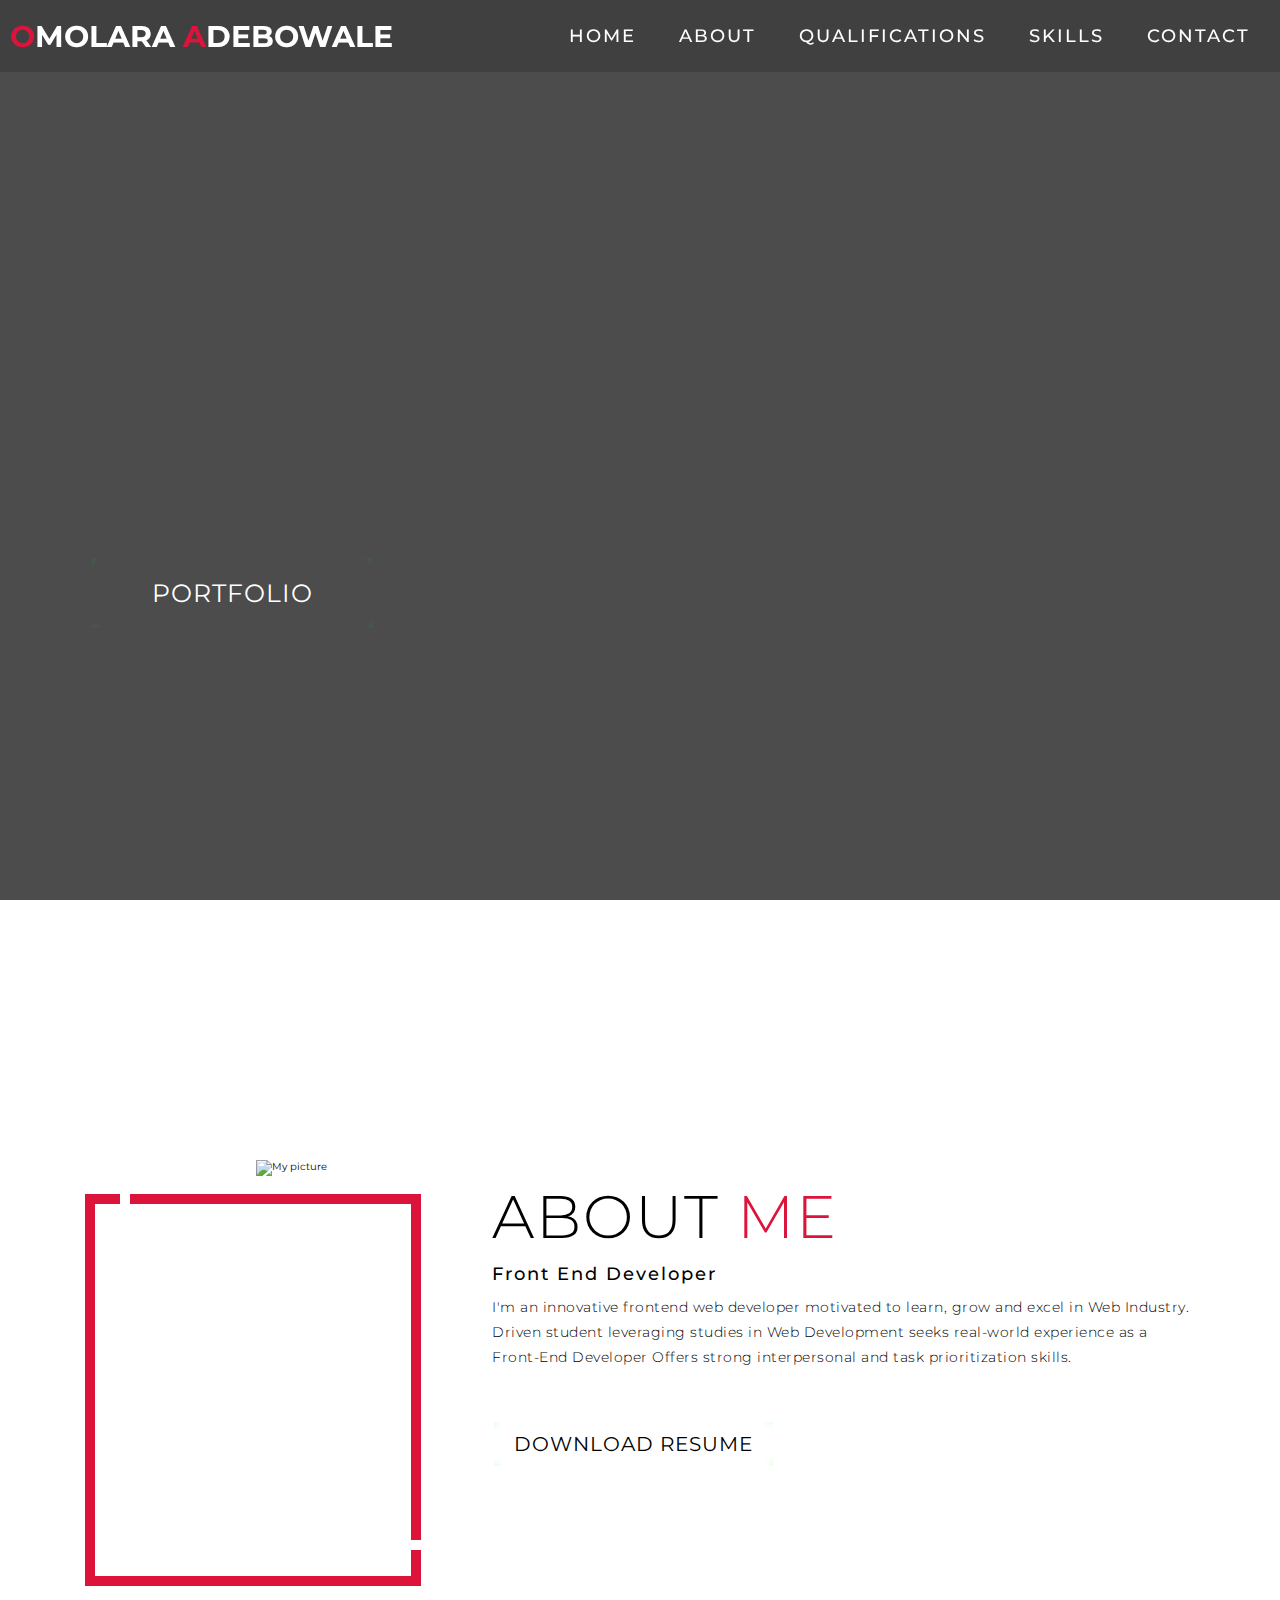
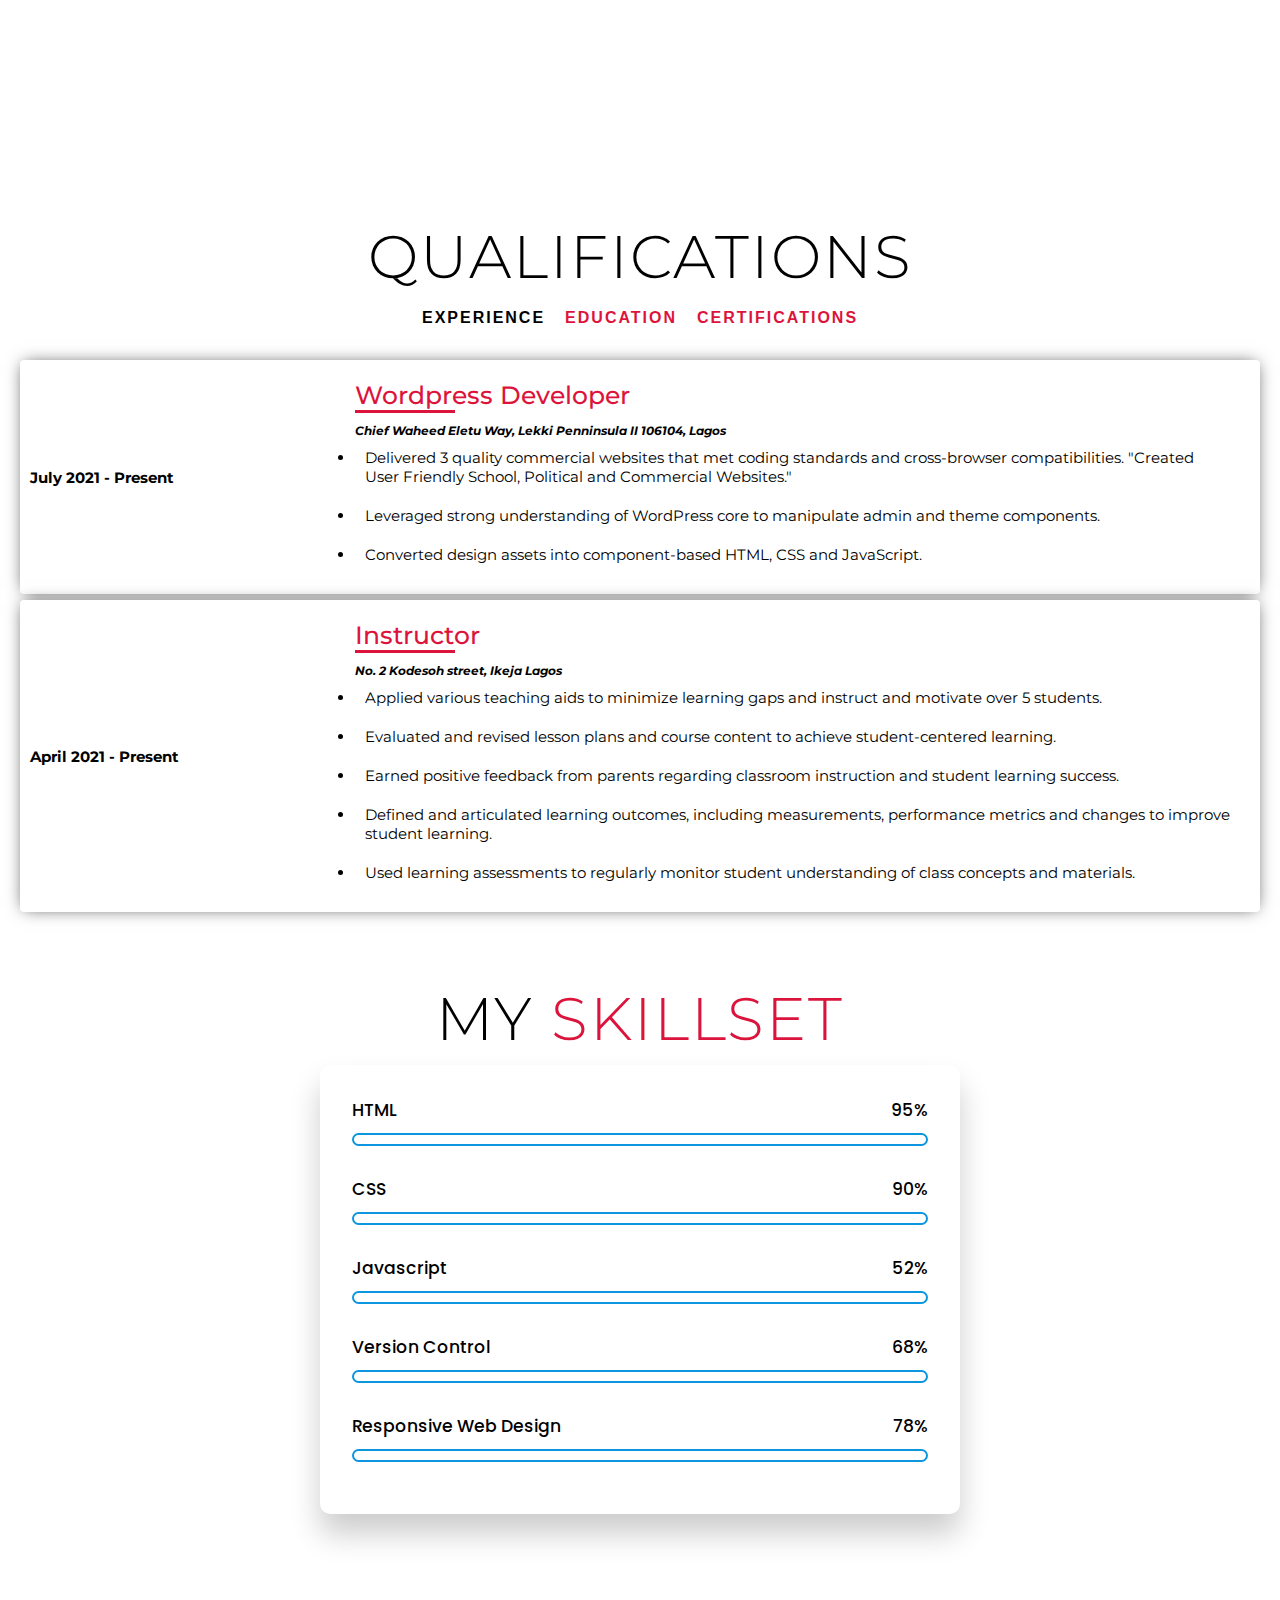
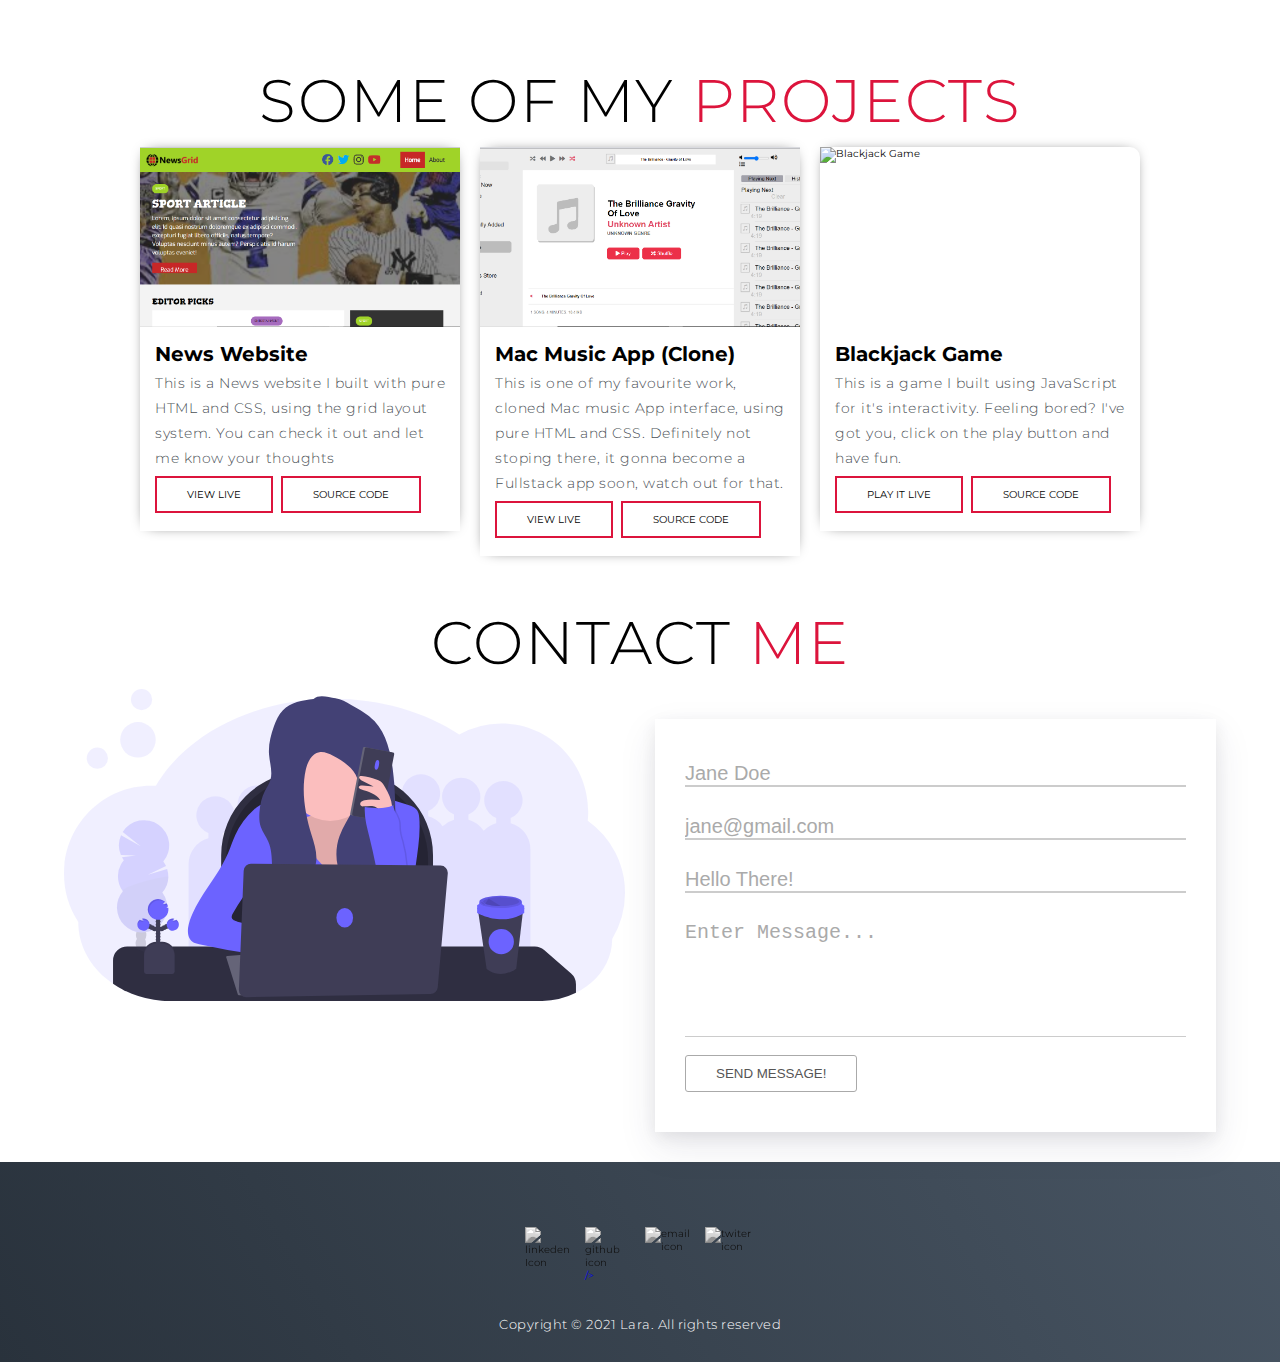
==== commit 9bf3565a: "Added formspree integration" ====
--- a/index.html
+++ b/index.html
@@ -303,7 +303,7 @@
       <div class="container1">
       <img src="img/undraw_working_remotely_jh40.svg" alt="contact" width="600">
       <div class="formContainer">
-        <form class="form">
+        <form id="my-form" action="https://formspree.io/f/mqkwoevk" method="post">
             <div class="form-group">
                 <label for="name" class="form-label">Your Name</label>
                 <input type="text" class="form-control" id="name" name="name" placeholder="Jane Doe" tabindex="1" required>
@@ -324,6 +324,7 @@
             <div class="btn1Parent">
                 <button type="submit" class="btn1">Send Message!</button>
             </div>
+            <div id="my-form-status"></div>
         </form>
     </div>
     </div>
@@ -338,22 +339,22 @@
 
         <!-- Linkedin Profile -->
          <div class="social-item">
-           <a href="https://linkedin.com/in/omolara-ad"><img src="https://img.icons8.com/bubbles/100/000000/linkedin--v1.png" alt="linkeden Icon"/></a>
+           <a href="https://linkedin.com/in/omolara-ad" target="_blank"><img src="https://img.icons8.com/bubbles/100/000000/linkedin--v1.png" alt="linkeden Icon"/></a>
          </div> 
 
          <!-- Github Account -->
         <div class="social-item">
-          <a href="https://github.com/Omolara5861"><img src="https://img.icons8.com/bubbles/100/000000/github.png" alt="github icon"/> /></a>
+          <a href="https://github.com/Omolara5861" target="_blank"><img src="https://img.icons8.com/bubbles/100/000000/github.png" alt="github icon"/> /></a>
         </div>
         
         <!-- Email Address -->
         <div class="social-item">
-          <a href="mailto:debbiegterra@gmail.com"><img src="https://img.icons8.com/bubbles/100/000000/new-post.png" alt="email icon" /></a>
+          <a href="mailto:debbiegterra@gmail.com" target="_blank"><img src="https://img.icons8.com/bubbles/100/000000/new-post.png" alt="email icon" /></a>
         </div>
         
         <!-- Twitter Account -->
         <div class="social-item">
-          <a href="https://twitter.com/kesty_o"><img src="https://img.icons8.com/bubbles/100/000000/twitter.png" alt="twiter icon"/></a>
+          <a href="https://twitter.com/kesty_o" target="_blank"><img src="https://img.icons8.com/bubbles/100/000000/twitter.png" alt="twiter icon"/></a>
         </div>
       
     </div>
--- a/style.css
+++ b/style.css
@@ -765,6 +765,20 @@
     transform:translateX(0px);
 
 }
+
+#my-form-status {
+    margin: 10px 0;
+	font-weight: bold;
+	font-size: 2rem
+}
+
+.success {
+	color: green;
+}
+
+.error {
+	color: red;
+}
 /*End contact Section */
 
 /* Footer */
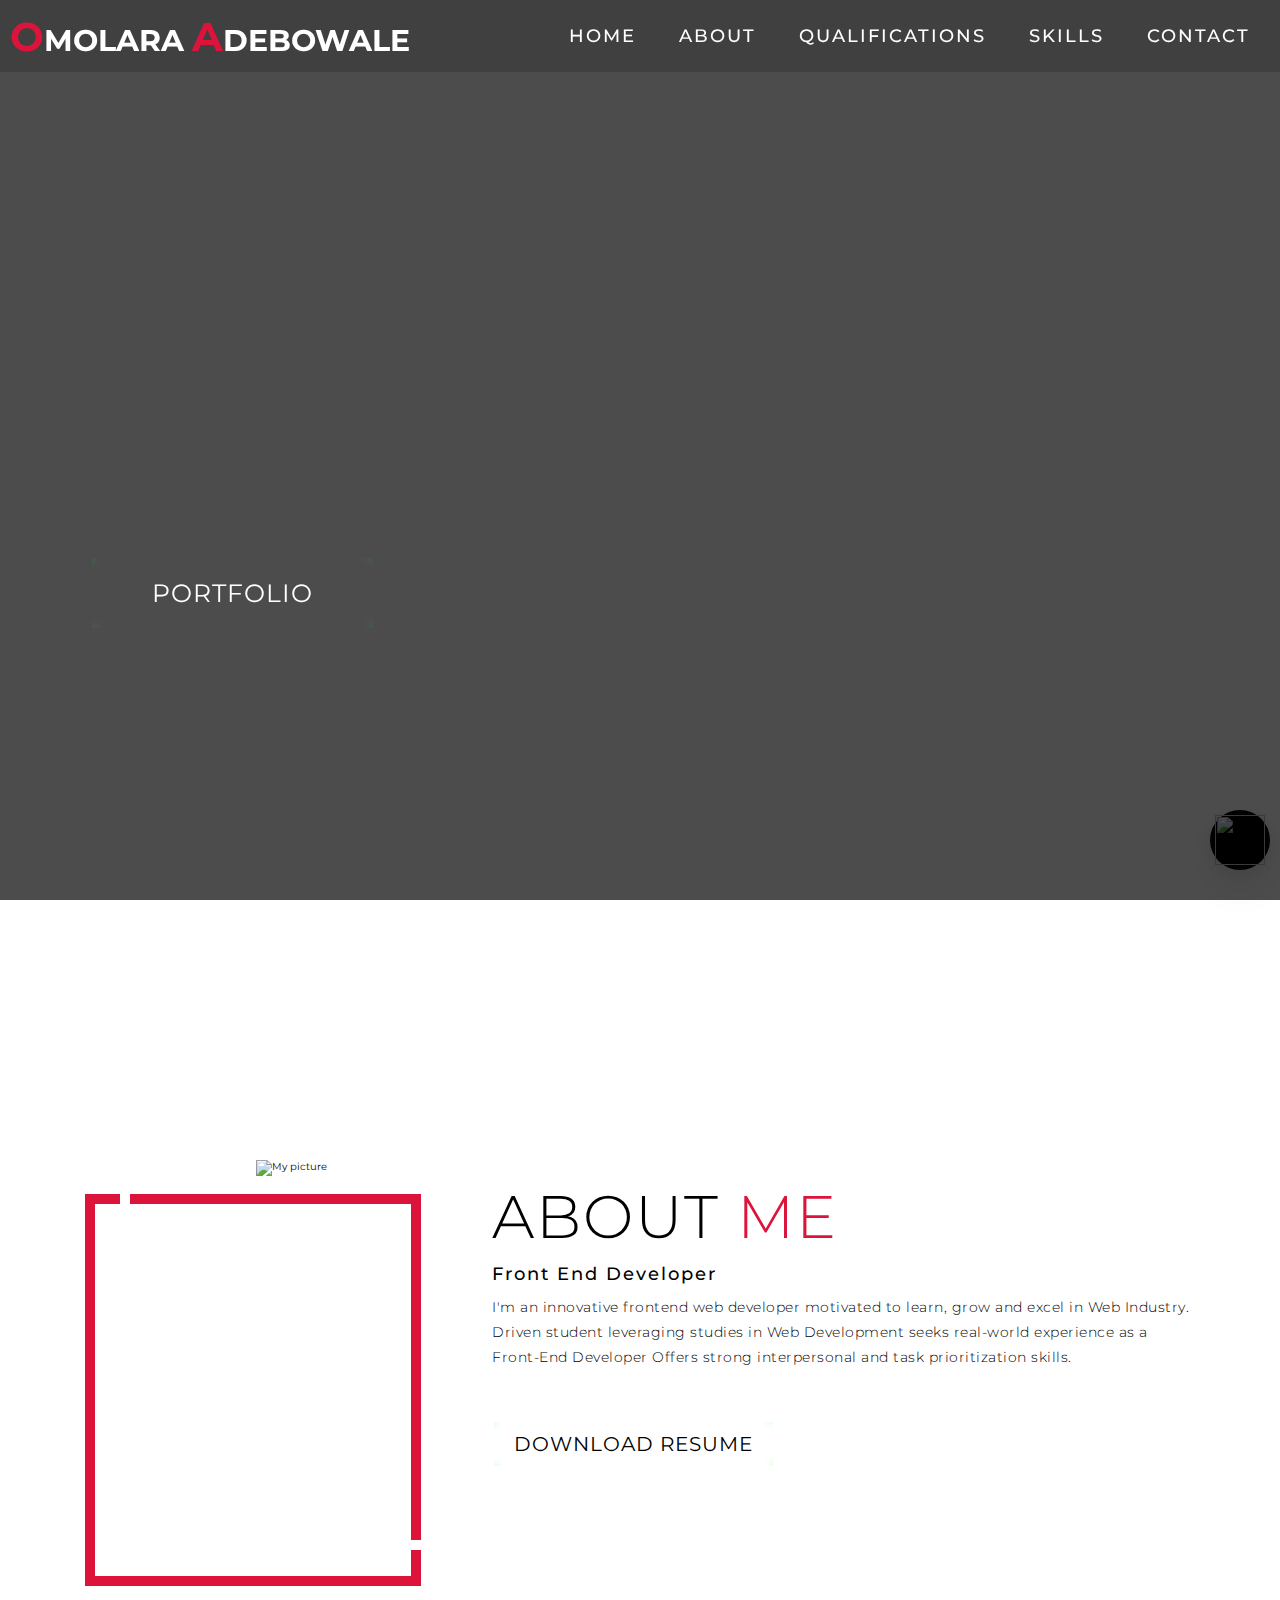
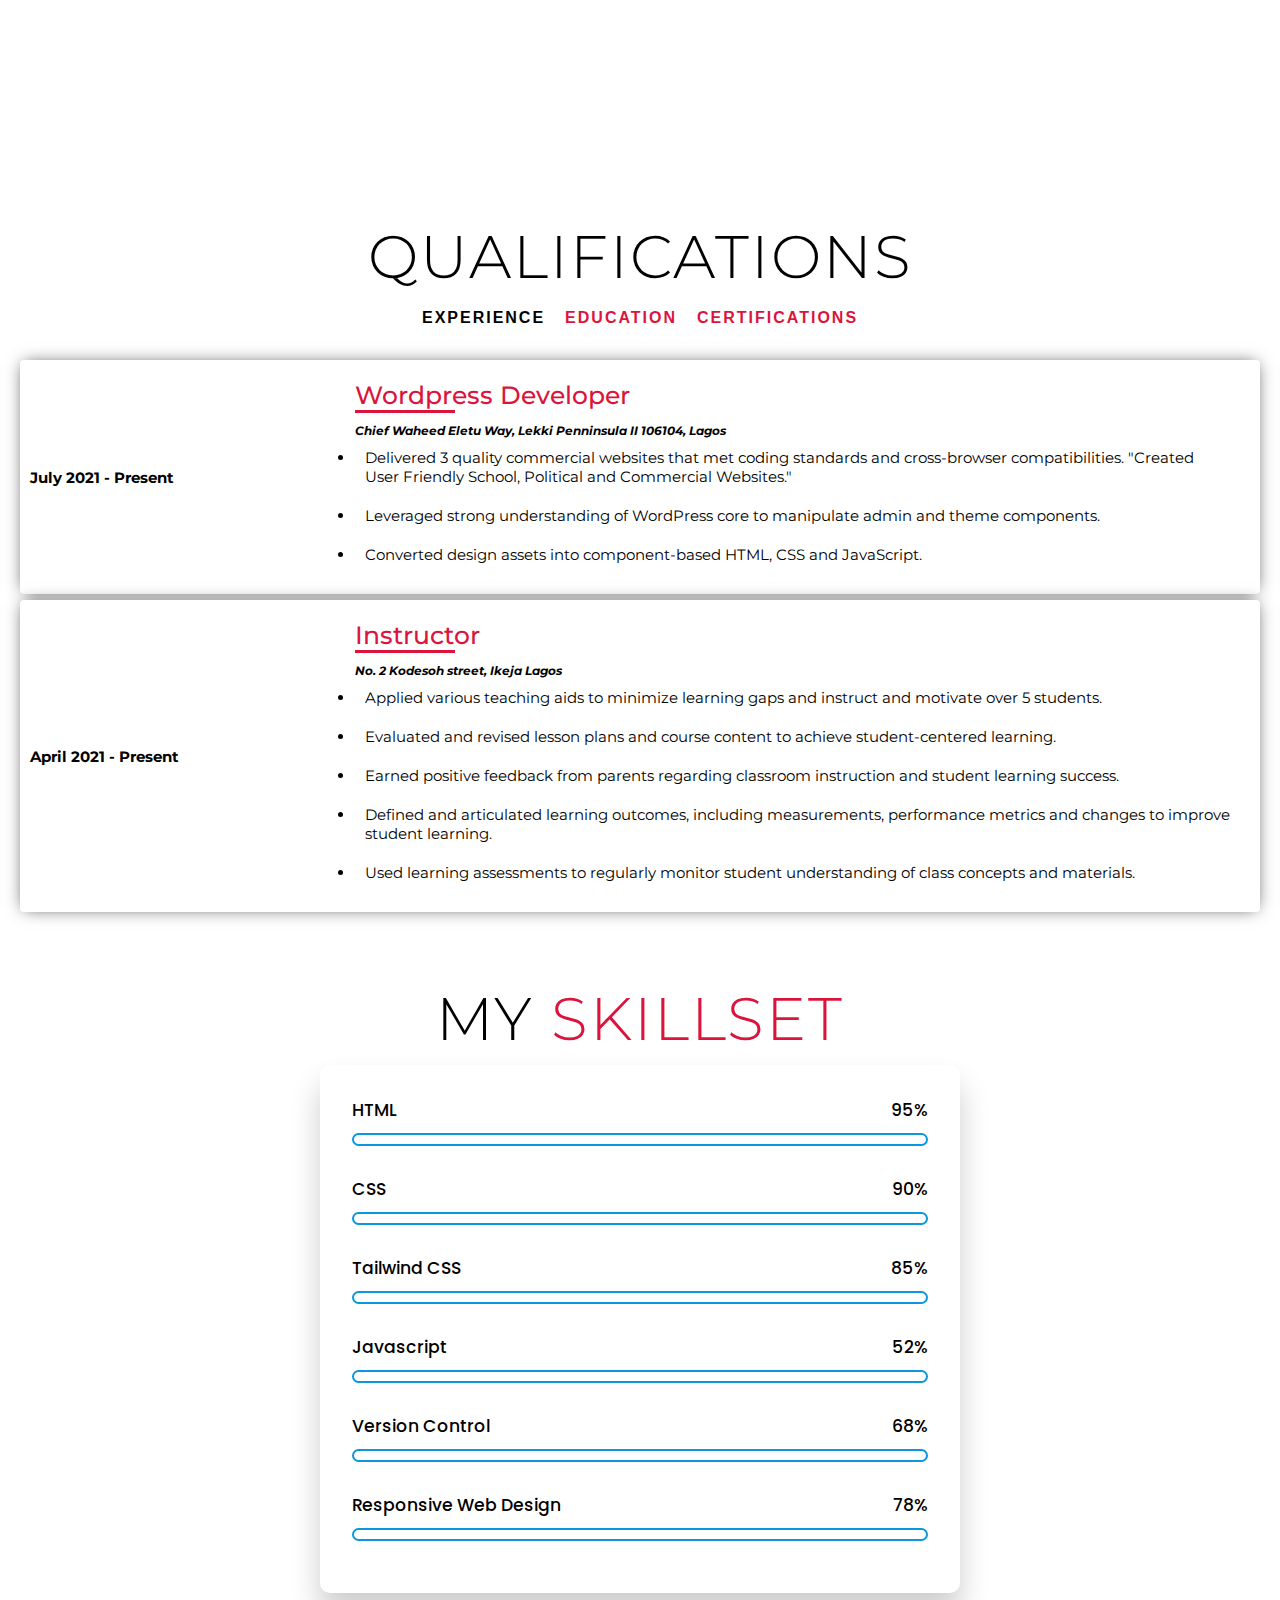
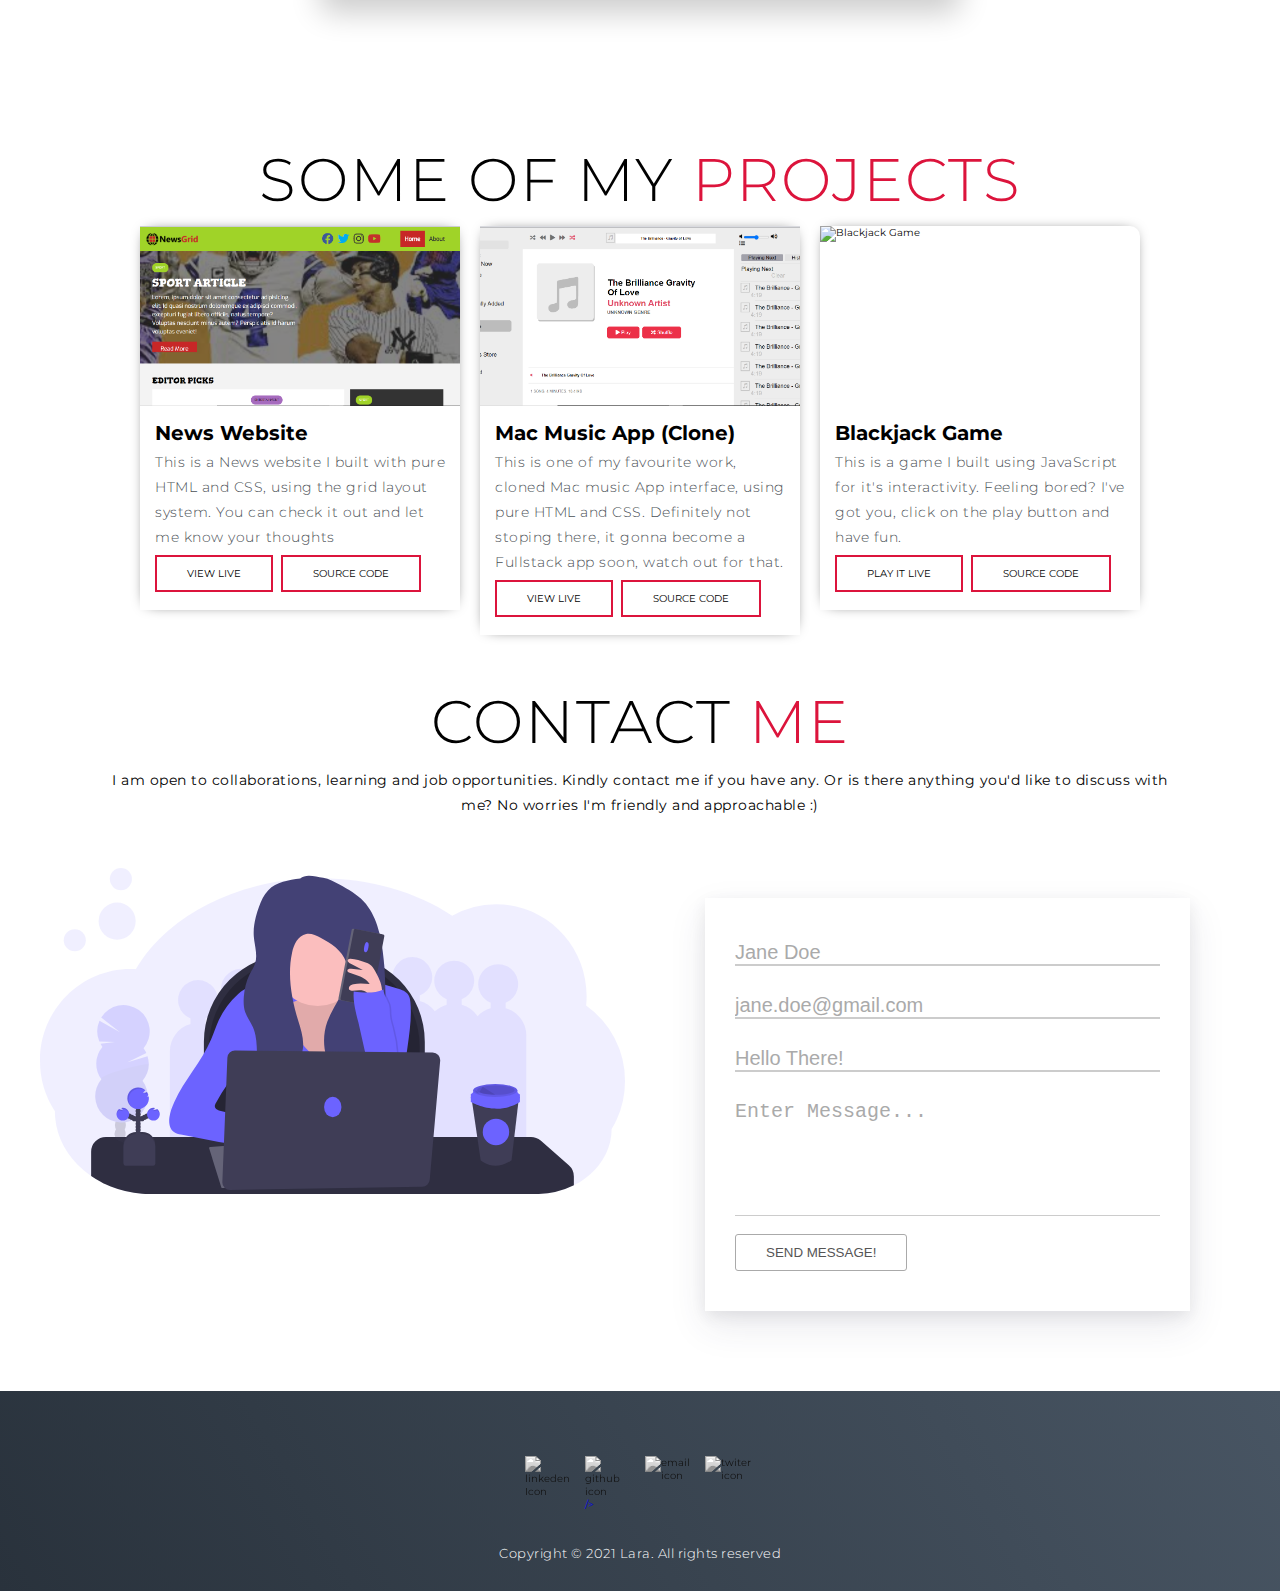
==== commit b8da4a5d: "dark-mode implemented" ====
--- a/index.html
+++ b/index.html
@@ -70,11 +70,11 @@
           <img src="./img/lara.jpg" alt="My picture">
         </div>
       </div>
-      <div class="col-right">
+      <div class="col-right ">
         <h1 class="section-title">About <span>me</span></h1>
         <h2>Front End Developer</h2>
         <p>I'm an innovative frontend web developer motivated to learn, grow and excel in Web Industry. Driven student leveraging studies in Web Development seeks real-world experience as a Front-End Developer Offers strong interpersonal and task prioritization skills.</p>
-        <a href="#" download="resume.pdf" target="_blank" class="cta">
+        <a href="/" download="resume.pdf" target="_blank" class="cta cta1">
           <span></span>
           <span></span>
           <span></span>
@@ -216,6 +216,15 @@
               <div id="css-bar"></div>
           </div>
       </div>
+      <div class="skills">
+        <div class="details">
+            <span>Tailwind CSS</span>
+            <span>85%</span>
+        </div>
+        <div class="bar">
+            <div id="R-design-bar"></div>
+        </div>
+    </div>
       <div class="skills">
           <div class="details">
               <span>Javascript</span>
@@ -299,18 +308,24 @@
     <div class="contact containe">
       <div>
         <h1 class="section-title">Contact <span>Me</span></h1>
+        <div class="work">
+          <p><strong>
+            I am open to collaborations, learning and job opportunities. Kindly contact me if you have any. Or is there anything you'd like to discuss with me? No worries I'm friendly and approachable :)</strong>
+            </p>
+        </div>
       </div>
       <div class="container1">
       <img src="img/undraw_working_remotely_jh40.svg" alt="contact" width="600">
-      <div class="formContainer">
-        <form id="my-form" action="https://formspree.io/f/mqkwoevk" method="post">
+      <div style="margin: 0 50px;">
+        
+        <form id="my-form" action="https://formspree.io/f/mqkwoevk" method="post" class="formContainer">
             <div class="form-group">
                 <label for="name" class="form-label">Your Name</label>
                 <input type="text" class="form-control" id="name" name="name" placeholder="Jane Doe" tabindex="1" required>
             </div>
             <div class="form-group">
                 <label for="email" class="form-label">Your Email</label>
-                <input type="email" class="form-control" id="email" name="email" placeholder="jane@gmail.com" tabindex="2" required>
+                <input type="email" class="form-control" id="email" name="email" placeholder="jane.doe@gmail.com" tabindex="2" required>
             </div>
             <div class="form-group">
                 <label for="subject" class="form-label">Subject</label>
@@ -359,6 +374,10 @@
       
     </div>
     <p>Copyright &copy; 2021 Lara. All rights reserved</p>
+    </div>
+    <div id="theme">
+      <!-- Dark Mode -->
+      <img id="icon" src="https://img.icons8.com/bubbles/50/000000/partly-cloudy-night.png"/>
     </div>
   </footer>
   <!-- End Footer -->
@@ -366,4 +385,5 @@
   <script src="https://ajax.googleapis.com/ajax/libs/jquery/3.4.1/jquery.min.js"></script>
   <script src="script.js"></script>
 </body>
+
 </html>--- a/style.css
+++ b/style.css
@@ -16,7 +16,15 @@
 	font-size: 10px;
 	font-family: 'Montserrat', sans-serif;
 	scroll-behavior: smooth;
-}
+	background-color: var(--primary-color);
+	color: var(--secondary-color);
+}
+
+.dark-mode {
+	background-color: var(--secondary-color);
+	color: var(--primary-color);
+}
+
 a {
 	text-decoration: none;
 }
@@ -33,7 +41,6 @@
 	object-fit: cover;
 }
 p {
-	color: var(--secondary-color);
 	font-size: 1.4rem;
 	margin-top: 5px;
 	line-height: 2.5rem;
@@ -43,7 +50,6 @@
 .section-title {
 	font-size: 3rem;
 	font-weight: 300;
-	color: var(--secondary-color);
 	margin-bottom: 10px;
 	text-transform: uppercase;
 	letter-spacing: 0.2rem;
@@ -163,6 +169,7 @@
 }
 .brand h1 span {
 	color: var(--main-color);
+	font-size: 40px;
 }
 
 /* Header section */
@@ -235,6 +242,8 @@
 }
 #header .nav-list ul li:hover a {
 	color: var(--main-color);
+	box-shadow: 0 15px 20px 0 rgba(0,0,0,0.24),0 17px 50px 0 rgba(0,0,0,0.19);
+
 }
 #header .hamburger {
 	height: 60px;
@@ -389,6 +398,11 @@
 	padding: 10px 20px;
 	font-size: 2rem;
 }
+
+#about .col-right .cta:hover {
+	color: var(--primary-color);
+}
+
 #about .col-left .about-img {
 	height: 100%;
 	width: 100%;
@@ -678,8 +692,19 @@
     display: grid;
 	grid-template-columns: auto ;
 	max-width: 1200px;
-	margin: 0 auto;
-	width: 90%;
+	margin: 50px auto;
+	/* width: 90%; */
+	text-align: center;
+}
+
+.work {
+	padding: 0 20px;
+	text-align: center;
+}
+
+.container1 strong {
+	font-size: 1.7rem;
+
 }
 
 .container1 img{
@@ -812,6 +837,28 @@
 	color: var(--primary-color);
 	font-size: 1.3rem;
 }
+
+#footer #theme {
+	position: fixed;
+	display: flex;
+	align-items: center;
+	justify-content: center;
+	bottom: 30px;
+	right: 10px;
+	box-shadow: 0 15px 35px rgba(50,50,93,.1),0 5px 15px rgba(0,0,0,.07);
+    padding:3rem;
+    background-color:var(--secondary-color);
+	width: 60px;
+	height: 60px;
+	cursor: pointer;
+	border-radius: 50%;
+}
+
+#footer #theme img {
+	width: 50px;
+	height: 50px;
+}
+
 /* End Footer */
 
 /* Keyframes */
@@ -911,6 +958,7 @@
 	.container1{
 		grid-template-columns: 1fr 1fr ;
 		grid-column-gap: 30px;
+		text-align: left;
 		
 	}
 	.btn1Parent {
@@ -958,5 +1006,9 @@
 		width: 50%;
 		margin: auto;
 	}
+
+	.work {
+		padding: 0 100px;
+	}
 }
 /* End  Media Query For Desktop */